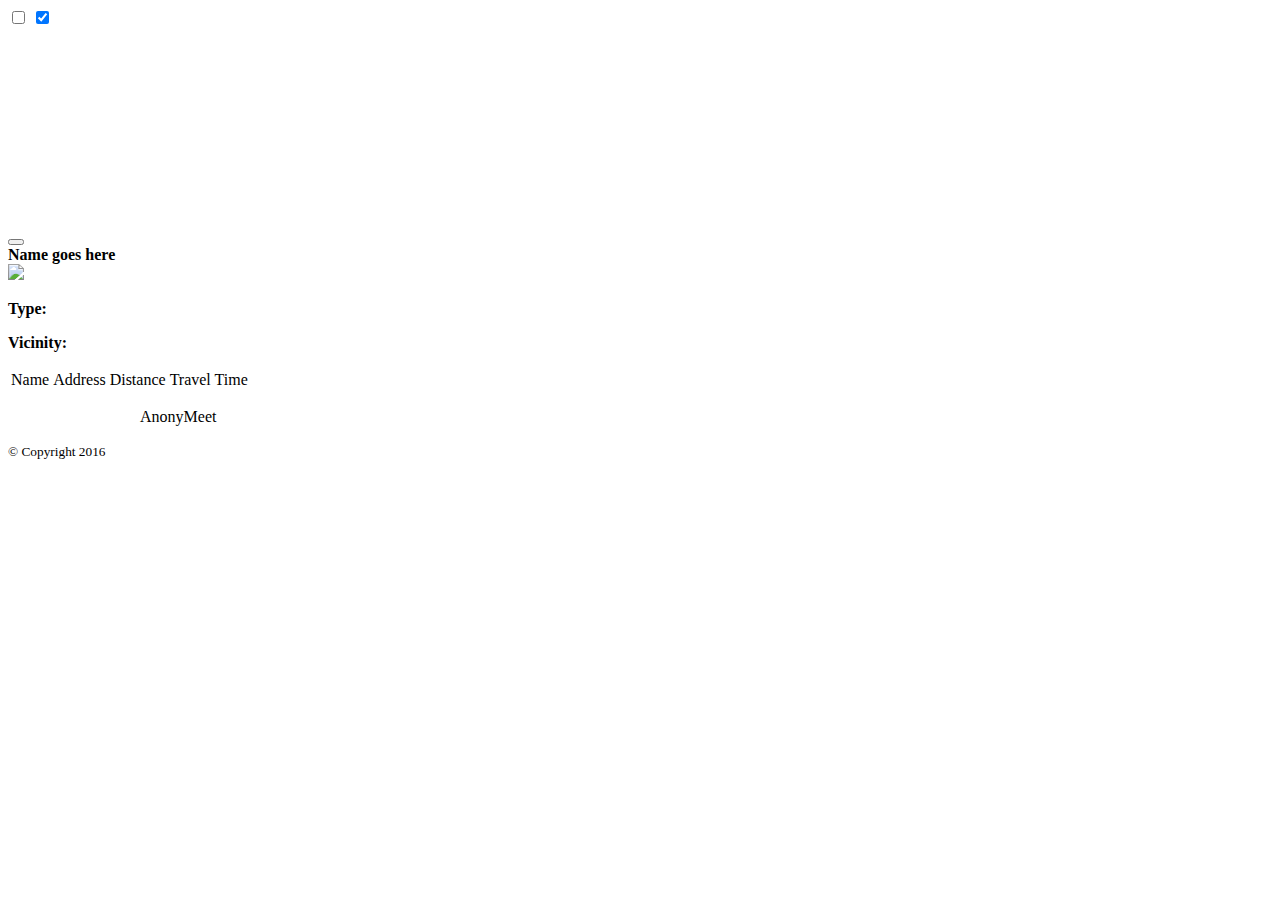
==== meetMeat.html @ 5890bab6 "added files that merge with John's files" ====
<!DOCTYPE html>
<html>

<head>
    <meta charset="utf-8">
    <meta http-equiv="X-UA-Compatible" content="IE=edge">
    <title>AnonyMeet</title>
    <meta name="description" content="">
    <meta name="viewport" content="width=device-width, initial-scale=1">
    <script src="https://ajax.googleapis.com/ajax/libs/jquery/2.2.4/jquery.min.js"></script>
    <link rel="stylesheet" href="https://maxcdn.bootstrapcdn.com/bootstrap/3.3.6/css/bootstrap.min.css" integrity="sha384-1q8mTJOASx8j1Au+a5WDVnPi2lkFfwwEAa8hDDdjZlpLegxhjVME1fgjWPGmkzs7" crossorigin="anonymous">
    <!-- Optional theme -->
    <link rel="stylesheet" href="https://maxcdn.bootstrapcdn.com/bootstrap/3.3.6/css/bootstrap-theme.min.css" integrity="sha384-fLW2N01lMqjakBkx3l/M9EahuwpSfeNvV63J5ezn3uZzapT0u7EYsXMjQV+0En5r" crossorigin="anonymous">
    <link rel="stylesheet" type="text/css" href="assets/css/reset.css">
    <link rel="stylesheet" href="assets/css/pure-drawer.css" />
    <link rel="stylesheet" type="text/css" href="assets/css/styleJohn.css">
     <script src="https://cdn.firebase.com/js/client/2.4.2/firebase.js"></script>
</head>

<body>

<!-- Here begins all of our container mumbo jumbo-->
    <div class="pure-container" data-effect="pure-effect-slide">
        <input type="checkbox" id="pure-toggle-left" class="pure-toggle" data-toggle="left" />
        <input type="checkbox" id="pure-toggle-top" class="pure-toggle" data-toggle="top" checked="true"/>
        <label class="pure-toggle-label" for="pure-toggle-left" data-toggle-label="left"><span class="pure-toggle-icon"></span></label>
        <label class="pure-toggle-label" for="pure-toggle-top" data-toggle-label="top"> <span class="pure-toggle-icon"></span> </label>

        <!-- Stuff for the left drawer goes here-->

        <nav class="pure-drawer" data-position="left">
            <p style="padding: 100px 20px; margin: 0;">
                <section id="sidebar" class="">
                    <button class="btn btn-danger" id="listBtn"><span class="glyphicon glyphicon-chevron-left" aria-hidden="true"></span>
                    </button>
                    <div id="name">
                        <strong>Name goes here</strong>
                    </div>
                    <div id="location_image">
                    </div>
                    <div id="locationDescription">
                        <div id="locationimage">
                            <img src="http://placehold.it/260x260">
                        </div>
                        <div id="type">
                            <p><strong>Type:</strong></p>
                        </div>
                        <div id="vicinity"><strong>Vicinity:</strong> </div>
                    </div>
                </section>
            </p>
        </nav>

        <!-- Stuff for the top drawer goes here-->
        <div class="pure-drawer" data-position="top"> <div class="">
            <!--<h1>POSSIBLE MEETING PLACES</h1>
            <div>
                <h3 id="yourLocDiv"></h3>
            </div>-->
            <table id="tableDiv">
            <tr id="titles">
                <td>Name</td>
                <td>Address</td>
                <td>Distance</td>
                <td>Travel Time</td>
            </tr>
            </table>
        </div> </div>

        <!--Here's all of the always visible content-->
        <div class="pure-pusher-container body">
            <div class="pure-pusher">
                <div style="width: 1000px; height: 100%; margin: 0px auto;">
                    <div class=" header2">
                        <p>AnonyMeet</p>
                    </div>
                    <div id="map">
                    </div>
                </div>
            </div>
        </div>
        <label class="pure-overlay" for="pure-toggle-left" data-overlay="left"></label>
         <label class="pure-overlay" for="pure-toggle-top" data-overlay="top"></label>
    </div>

    <!-- Here's the footer -->
    <footer class="site-footer">
        <small>&copy; Copyright 2016</small>
    </footer>
    <script type="text/javascript" src="assets/javascript/appMeet.js"></script>
    <!-- GOOGLE MAP API CALL.  CHANGED FROM ASYNC DEFER TO
A SYNCHRONOUS? CALL.
FOR NOW, THE CALL INCLUDES THE FOLLOWING LIBRARIES: GEOMETRY, DRAWING AND PLACES 

"it is possible to omit the async attribute and the call back parameter.  this will cause the loading of the API to block until the API is downloaded.  This will probably slow your page load.  but it means wyou can write subsequent script tags assuming that the API is already loaded"-->
    <script type="text/javascript" src="https://maps.googleapis.com/maps/api/js?libraries=geometry,drawing,places&key=AIzaSyDHLAzU1_hkV_IcuSPAhH61fqAi96I0V4c&v=3&callback=initMap">
    </script>
</body>

</html>
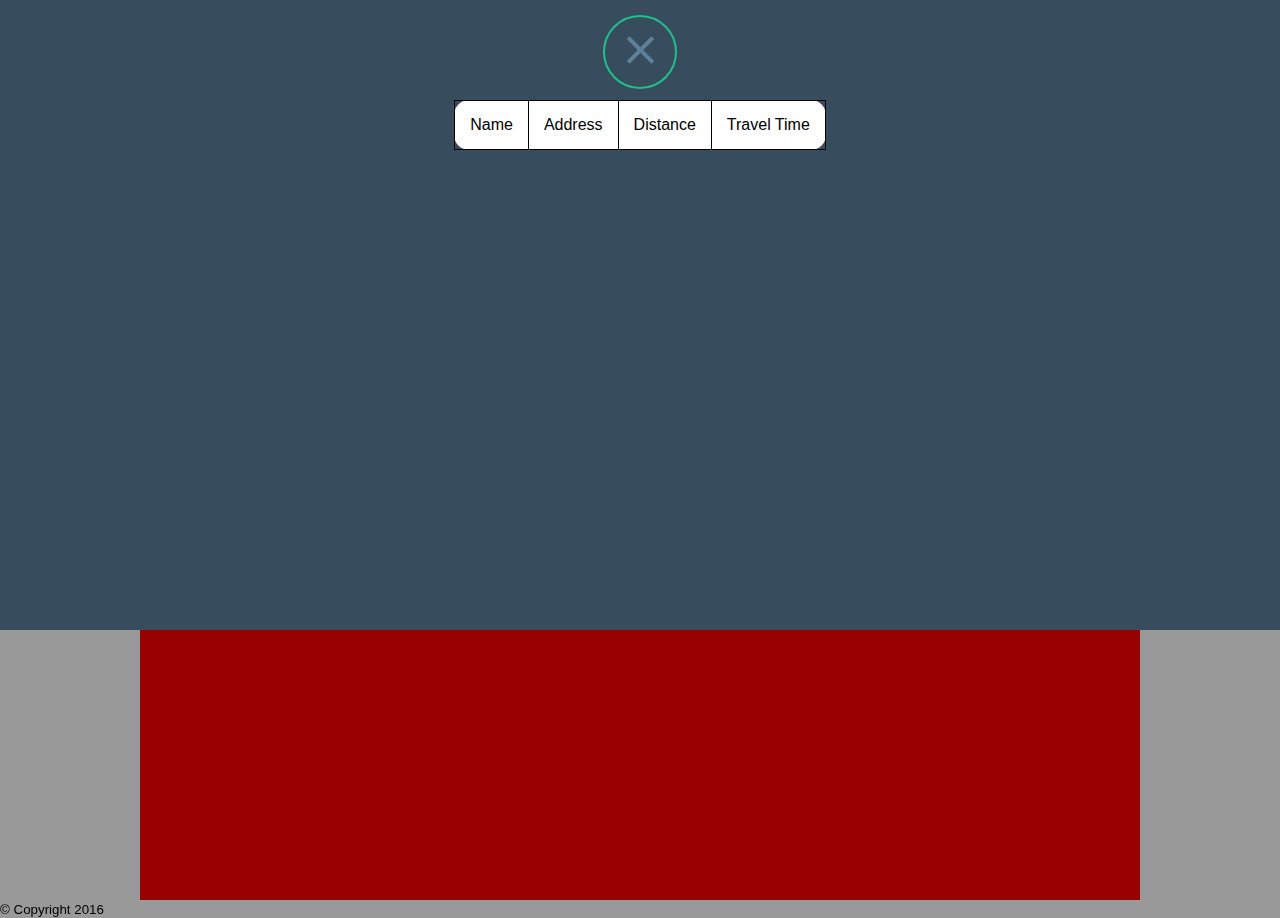
==== commit ecdc0384: "add reference to both js files in meetMeat.html" ====
--- a/meetMeat.html
+++ b/meetMeat.html
@@ -88,6 +88,9 @@
         <small>&copy; Copyright 2016</small>
     </footer>
     <script type="text/javascript" src="assets/javascript/appMeet.js"></script>
+    <script type="text/javascript" src="assets/javascript/appLanding.js"></script>
+
+
     <!-- GOOGLE MAP API CALL.  CHANGED FROM ASYNC DEFER TO
 A SYNCHRONOUS? CALL.
 FOR NOW, THE CALL INCLUDES THE FOLLOWING LIBRARIES: GEOMETRY, DRAWING AND PLACES 
--- a/assets/css/pure-drawer.css
+++ b/assets/css/pure-drawer.css
@@ -0,0 +1,4264 @@
+/**************
+## Animation ##
+**************/
+/************
+## Toggler ##
+************/
+/***********
+## Drawer ##
+***********/
+/***********
+## Pusher ##
+***********/
+/*******************
+## Pusher Overlay ##
+*******************/
+/**************
+## Variables ##
+**************/
+/*************
+## Required ##
+*************/
+html, body {
+  height: 100%;
+}
+
+body {
+  margin: 0;
+}
+
+/**************
+## Container ##
+**************/
+.pure-container {
+  position: relative;
+  height: 100%;
+  -webkit-overflow-scrolling: touch;
+}
+
+/************
+## Toggler ##
+************/
+.pure-toggle {
+  left: -9999px;
+  position: absolute;
+  top: -9999px;
+}
+
+.pure-toggle:focus ~ .pure-toggle-label {
+  border-color: #1fc08e;
+  color: #1fc08e;
+}
+
+.pure-toggle-label {
+  display: none;
+  cursor: pointer;
+  display: block;
+  position: fixed;
+  top: 15px;
+  z-index: 99;
+  color: #5d809d;
+  width: 70px;
+  height: 70px;
+  -webkit-transition: all 400ms ease-in-out;
+          transition: all 400ms ease-in-out;
+  border: 2px solid #5d809d;
+  border-radius: 50%;
+  -webkit-user-select: none;
+  -moz-user-select: none;
+  -ms-user-select: none;
+  -o-user-select: none;
+  user-select: none;
+  -webkit-tap-highlight-color: transparent;
+}
+
+.pure-toggle-label:hover {
+  border-color: #1fc08e;
+  color: #1fc08e;
+}
+
+.pure-toggle-label:hover .pure-toggle-icon,
+.pure-toggle-label:hover .pure-toggle-icon:before,
+.pure-toggle-label:hover .pure-toggle-icon:after {
+  background-color: #1fc08e;
+}
+
+.pure-toggle-label:active {
+  -webkit-tap-highlight-color: transparent;
+}
+
+.pure-toggle-label .pure-toggle-icon,
+.pure-toggle-label .pure-toggle-icon:before,
+.pure-toggle-label .pure-toggle-icon:after {
+  position: absolute;
+  top: 50%;
+  left: 50%;
+  height: 4px;
+  width: 35px;
+  cursor: pointer;
+  background: #5d809d;
+  display: block;
+  content: '';
+  -webkit-transition: all 500ms ease-in-out;
+          transition: all 500ms ease-in-out;
+}
+
+.pure-toggle-label .pure-toggle-icon {
+  transform: translate3d(-50%, -4px, 0);
+  -webkit-transform: translate3d(-50%, -4px, 0);
+}
+
+.pure-toggle-label .pure-toggle-icon:before {
+  transform: translate3d(-50%, -14px, 0);
+  -webkit-transform: translate3d(-50%, -14px, 0);
+}
+
+.pure-toggle-label .pure-toggle-icon:after {
+  transform: translate3d(-50%, 10px, 0);
+  -webkit-transform: translate3d(-50%, 10px, 0);
+}
+
+.pure-toggle-label[data-toggle-label='left'] {
+  left: 15px;
+  right: auto;
+}
+
+.pure-toggle-label[data-toggle-label='right'] {
+  right: 28px;
+  left: auto;
+}
+
+.pure-toggle-label[data-toggle-label='top'] {
+  left: 50%;
+  -webkit-transform: translate3d(-50%, 0, 0);
+  transform: translate3d(-50%, 0, 0);
+}
+
+.pure-toggle[data-toggle='left']:checked ~ .pure-toggle-label:not([data-toggle-label='left']),
+.pure-toggle[data-toggle='right']:checked ~ .pure-toggle-label:not([data-toggle-label='right']),
+.pure-toggle[data-toggle='top']:checked ~ .pure-toggle-label:not([data-toggle-label='top']) {
+  opacity: 0;
+  z-index: -1;
+}
+
+.pure-toggle[data-toggle='left']:checked ~ .pure-toggle-label[data-toggle-label='left'],
+.pure-toggle[data-toggle='right']:checked ~ .pure-toggle-label[data-toggle-label='right'],
+.pure-toggle[data-toggle='top']:checked ~ .pure-toggle-label[data-toggle-label='top'] {
+  border-color: #1fc08e;
+  color: #1fc08e;
+}
+
+.pure-toggle[data-toggle='left']:checked ~ .pure-toggle-label[data-toggle-label='left'] .pure-toggle-icon,
+.pure-toggle[data-toggle='right']:checked ~ .pure-toggle-label[data-toggle-label='right'] .pure-toggle-icon,
+.pure-toggle[data-toggle='top']:checked ~ .pure-toggle-label[data-toggle-label='top'] .pure-toggle-icon {
+  background-color: transparent;
+}
+
+.pure-toggle[data-toggle='left']:checked ~ .pure-toggle-label[data-toggle-label='left'] .pure-toggle-icon:before,
+.pure-toggle[data-toggle='left']:checked ~ .pure-toggle-label[data-toggle-label='left'] .pure-toggle-icon:after,
+.pure-toggle[data-toggle='right']:checked ~ .pure-toggle-label[data-toggle-label='right'] .pure-toggle-icon:before,
+.pure-toggle[data-toggle='right']:checked ~ .pure-toggle-label[data-toggle-label='right'] .pure-toggle-icon:after,
+.pure-toggle[data-toggle='top']:checked ~ .pure-toggle-label[data-toggle-label='top'] .pure-toggle-icon:before, .pure-toggle[data-toggle='top']:checked ~ .pure-toggle-label[data-toggle-label='top'] .pure-toggle-icon:after {
+  top: 0;
+}
+
+.pure-toggle[data-toggle='left']:checked ~ .pure-toggle-label[data-toggle-label='left'] .pure-toggle-icon:before,
+.pure-toggle[data-toggle='right']:checked ~ .pure-toggle-label[data-toggle-label='right'] .pure-toggle-icon:before,
+.pure-toggle[data-toggle='top']:checked ~ .pure-toggle-label[data-toggle-label='top'] .pure-toggle-icon:before {
+  -ms-transform: translateX(-50%) rotate(45deg);
+      transform: translateX(-50%) rotate(45deg);
+  -webkit-transform: translateX(-50%) rotate(45deg);
+}
+
+.pure-toggle[data-toggle='left']:checked ~ .pure-toggle-label[data-toggle-label='left'] .pure-toggle-icon:after,
+.pure-toggle[data-toggle='right']:checked ~ .pure-toggle-label[data-toggle-label='right'] .pure-toggle-icon:after,
+.pure-toggle[data-toggle='top']:checked ~ .pure-toggle-label[data-toggle-label='top'] .pure-toggle-icon:after {
+  -ms-transform: translateX(-50%) translateY(-10px) rotate(-45deg);
+      transform: translateX(-50%) translateY(-10px) rotate(-45deg);
+  -webkit-transform: translateX(-50%) translateY(-10px) rotate(-45deg);
+  top: 10px;
+}
+
+/***********
+## Drawer ##
+***********/
+.pure-drawer {
+  position: fixed;
+  top: 0;
+  left: 0;
+  z-index: 1;
+  height: 100%;
+  visibility: hidden;
+  background-color: #374c5d;
+  -webkit-transition-property: all;
+          transition-property: all;
+  -webkit-transition-duration: 500ms;
+          transition-duration: 500ms;
+  -webkit-transition-timing-function: ease-out;
+          transition-timing-function: ease-out;
+  width: 100%;
+}
+
+@media only screen and (min-width: 40.063em) {
+  .pure-drawer {
+    width: 300px;
+  }
+}
+
+@media only screen and (min-width: 64.063em) {
+  .pure-drawer {
+    width: 300px;
+  }
+}
+
+.pure-drawer[data-position='right'] {
+  left: auto;
+  right: 0;
+}
+
+.pure-drawer[data-position='top'] {
+  height: 100%;
+  width: 100%;
+}
+
+@media only screen and (min-width: 40.063em) {
+  .pure-drawer[data-position='top'] {
+    height: 100%;
+  }
+}
+
+@media only screen and (min-width: 64.063em) {
+  .pure-drawer[data-position='top'] {
+    height: 70vh;
+  }
+}
+
+/*********************
+## Pusher Container ##
+*********************/
+.pure-pusher-container {
+  position: relative;
+  height: 100%;
+  overflow: hidden;
+}
+
+/***********
+## Pusher ##
+***********/
+.pure-pusher {
+  position: relative;
+  height: 100%;
+  overflow-y: auto;
+  left: 0;
+  z-index: 2;
+  background-color: #fff;
+  -webkit-transition-property: -webkit-transform;
+          transition-property: transform;
+  -webkit-transition-duration: 500ms;
+          transition-duration: 500ms;
+  -webkit-transition-timing-function: ease-out;
+          transition-timing-function: ease-out;
+}
+
+/*******************
+## Pusher Overlay ##
+*******************/
+.pure-overlay {
+  position: fixed;
+  top: 0;
+  bottom: 0;
+  right: 0;
+  width: 0;
+  height: 0;
+  opacity: 0;
+  background-color: rgba(0, 0, 0, 0.4);
+  -webkit-transition-property: opacity;
+          transition-property: opacity;
+  -webkit-transition-duration: 500ms;
+          transition-duration: 500ms;
+  -webkit-transition-delay: 500ms;
+          transition-delay: 500ms;
+  -webkit-transition-timing-function: ease-in-out;
+          transition-timing-function: ease-in-out;
+}
+
+.pure-toggle[data-toggle='left']:checked ~ .pure-overlay[data-overlay='left'] {
+  left: 100%;
+}
+
+@media only screen and (min-width: 40.063em) {
+  .pure-toggle[data-toggle='left']:checked ~ .pure-overlay[data-overlay='left'] {
+    left: 300px;
+  }
+}
+
+@media only screen and (min-width: 64.063em) {
+  .pure-toggle[data-toggle='left']:checked ~ .pure-overlay[data-overlay='left'] {
+    left: 300px;
+  }
+}
+
+.pure-toggle[data-toggle='right']:checked ~ .pure-overlay[data-overlay='right'] {
+  right: 100%;
+}
+
+@media only screen and (min-width: 40.063em) {
+  .pure-toggle[data-toggle='right']:checked ~ .pure-overlay[data-overlay='right'] {
+    right: 300px;
+  }
+}
+
+@media only screen and (min-width: 64.063em) {
+  .pure-toggle[data-toggle='right']:checked ~ .pure-overlay[data-overlay='right'] {
+    right: 300px;
+  }
+}
+
+.pure-toggle[data-toggle='top']:checked ~ .pure-overlay[data-overlay='top'] {
+  top: 100%;
+}
+
+@media only screen and (min-width: 40.063em) {
+  .pure-toggle[data-toggle='top']:checked ~ .pure-overlay[data-overlay='top'] {
+    top: 100%;
+  }
+}
+
+@media only screen and (min-width: 64.063em) {
+  .pure-toggle[data-toggle='top']:checked ~ .pure-overlay[data-overlay='top'] {
+    top: 70vh;
+  }
+}
+
+.pure-toggle[data-toggle='left']:checked ~ .pure-overlay[data-overlay='left'],
+.pure-toggle[data-toggle='right']:checked ~ .pure-overlay[data-overlay='right'],
+.pure-toggle[data-toggle='top']:checked ~ .pure-overlay[data-overlay='top'] {
+  width: 100%;
+  height: 100%;
+  opacity: 1;
+  z-index: 2;
+}
+
+/********************************
+## Fallback for older browsers ##
+********************************/
+.no-csstransforms3d .pure-toggle[data-toggle='left']:checked ~ .pure-pusher-container .pure-pusher {
+  left: 100%;
+}
+
+@media only screen and (min-width: 40.063em) {
+  .no-csstransforms3d .pure-toggle[data-toggle='left']:checked ~ .pure-pusher-container .pure-pusher {
+    left: 300px;
+  }
+}
+
+@media only screen and (min-width: 64.063em) {
+  .no-csstransforms3d .pure-toggle[data-toggle='left']:checked ~ .pure-pusher-container .pure-pusher {
+    left: 300px;
+  }
+}
+
+.no-csstransforms3d .pure-toggle[data-toggle='right']:checked ~ .pure-pusher-container .pure-pusher {
+  left: -100%;
+}
+
+@media only screen and (min-width: 40.063em) {
+  .no-csstransforms3d .pure-toggle[data-toggle='right']:checked ~ .pure-pusher-container .pure-pusher {
+    left: -300px;
+  }
+}
+
+@media only screen and (min-width: 64.063em) {
+  .no-csstransforms3d .pure-toggle[data-toggle='right']:checked ~ .pure-pusher-container .pure-pusher {
+    left: -300px;
+  }
+}
+
+.no-csstransforms3d .pure-toggle[data-toggle='top']:checked ~ .pure-pusher-container .pure-pusher {
+  top: 100%;
+}
+
+@media only screen and (min-width: 40.063em) {
+  .no-csstransforms3d .pure-toggle[data-toggle='top']:checked ~ .pure-pusher-container .pure-pusher {
+    top: 100%;
+  }
+}
+
+@media only screen and (min-width: 64.063em) {
+  .no-csstransforms3d .pure-toggle[data-toggle='top']:checked ~ .pure-pusher-container .pure-pusher {
+    top: 100px;
+  }
+}
+
+/*****************************
+## Effect - Slide in on top ##
+*****************************/
+/* DRAWER */
+[data-effect='pure-effect-slide'] .pure-drawer {
+  z-index: 3;
+  -webkit-transition-duration: 500ms;
+          transition-duration: 500ms;
+}
+
+[data-effect='pure-effect-slide'] .pure-drawer[data-position='left'] {
+  -webkit-transform: translate3d(-100%, 0, 0);
+  transform: translate3d(-100%, 0, 0);
+}
+
+[data-effect='pure-effect-slide'] .pure-drawer[data-position='right'] {
+  -webkit-transform: translate3d(100%, 0, 0);
+  transform: translate3d(100%, 0, 0);
+}
+
+[data-effect='pure-effect-slide'] .pure-drawer[data-position='top'] {
+  -webkit-transform: translate3d(0, -100%, 0);
+  transform: translate3d(0, -100%, 0);
+}
+
+[data-effect='pure-effect-slide'] .pure-toggle[data-toggle='left']:checked ~ .pure-drawer[data-position='left'],
+[data-effect='pure-effect-slide'] .pure-toggle[data-toggle='right']:checked ~ .pure-drawer[data-position='right'],
+[data-effect='pure-effect-slide'] .pure-toggle[data-toggle='top']:checked ~ .pure-drawer[data-position='top'] {
+  visibility: visible;
+  -webkit-transform: translate3d(0, 0, 0);
+  transform: translate3d(0, 0, 0);
+}
+
+/* OVERLAY */
+[data-effect='pure-effect-slide'] .pure-overlay {
+  -webkit-transition-duration: 500ms;
+          transition-duration: 500ms;
+  -webkit-transition-delay: 250ms;
+          transition-delay: 250ms;
+}
+
+/********************
+## Effect - Reveal ##
+********************/
+/* DRAWER */
+[data-effect='pure-effect-reveal'] .pure-drawer {
+  visibility: visible;
+  -webkit-transition-duration: 500ms;
+          transition-duration: 500ms;
+}
+
+/* PUSHER */
+[data-effect='pure-effect-reveal'] .pure-pusher-container .pure-pusher {
+  -webkit-transition-duration: 500ms;
+          transition-duration: 500ms;
+}
+
+[data-effect='pure-effect-reveal'] .pure-toggle[data-toggle='left']:checked ~ .pure-pusher-container .pure-pusher {
+  -webkit-transform: translate3d(100%, 0, 0);
+  transform: translate3d(100%, 0, 0);
+}
+
+@media only screen and (min-width: 40.063em) {
+  [data-effect='pure-effect-reveal'] .pure-toggle[data-toggle='left']:checked ~ .pure-pusher-container .pure-pusher {
+    -webkit-transform: translate3d(300px, 0, 0);
+    transform: translate3d(300px, 0, 0);
+  }
+}
+
+@media only screen and (min-width: 64.063em) {
+  [data-effect='pure-effect-reveal'] .pure-toggle[data-toggle='left']:checked ~ .pure-pusher-container .pure-pusher {
+    -webkit-transform: translate3d(300px, 0, 0);
+    transform: translate3d(300px, 0, 0);
+  }
+}
+
+[data-effect='pure-effect-reveal'] .pure-toggle[data-toggle='right']:checked ~ .pure-pusher-container .pure-pusher {
+  -webkit-transform: translate3d(-100%, 0, 0);
+  transform: translate3d(-100%, 0, 0);
+}
+
+@media only screen and (min-width: 40.063em) {
+  [data-effect='pure-effect-reveal'] .pure-toggle[data-toggle='right']:checked ~ .pure-pusher-container .pure-pusher {
+    -webkit-transform: translate3d(-300px, 0, 0);
+    transform: translate3d(-300px, 0, 0);
+  }
+}
+
+@media only screen and (min-width: 64.063em) {
+  [data-effect='pure-effect-reveal'] .pure-toggle[data-toggle='right']:checked ~ .pure-pusher-container .pure-pusher {
+    -webkit-transform: translate3d(-300px, 0, 0);
+    transform: translate3d(-300px, 0, 0);
+  }
+}
+
+[data-effect='pure-effect-reveal'] .pure-toggle[data-toggle='top']:checked ~ .pure-pusher-container .pure-pusher {
+  -webkit-transform: translate3d(0, 100%, 0);
+  transform: translate3d(0, 100%, 0);
+}
+
+@media only screen and (min-width: 40.063em) {
+  [data-effect='pure-effect-reveal'] .pure-toggle[data-toggle='top']:checked ~ .pure-pusher-container .pure-pusher {
+    -webkit-transform: translate3d(0, 100%, 0);
+    transform: translate3d(0, 100%, 0);
+  }
+}
+
+@media only screen and (min-width: 64.063em) {
+  [data-effect='pure-effect-reveal'] .pure-toggle[data-toggle='top']:checked ~ .pure-pusher-container .pure-pusher {
+    -webkit-transform: translate3d(0, 100px, 0);
+    transform: translate3d(0, 100px, 0);
+  }
+}
+
+/* OVERLAY */
+[data-effect='pure-effect-reveal'] .pure-overlay {
+  -webkit-transition-duration: 500ms;
+          transition-duration: 500ms;
+  -webkit-transition-delay: 250ms;
+          transition-delay: 250ms;
+}
+
+/*************************
+## Effect - Slide along ##
+*************************/
+/* DRAWER */
+[data-effect='pure-effect-slideAlong'] .pure-drawer {
+  -webkit-transition-duration: 500ms;
+          transition-duration: 500ms;
+}
+
+[data-effect='pure-effect-slideAlong'] .pure-drawer[data-position='left'] {
+  -webkit-transform: translate3d(-50%, 0, 0);
+  transform: translate3d(-50%, 0, 0);
+}
+
+[data-effect='pure-effect-slideAlong'] .pure-drawer[data-position='right'] {
+  -webkit-transform: translate3d(50%, 0, 0);
+  transform: translate3d(50%, 0, 0);
+}
+
+[data-effect='pure-effect-slideAlong'] .pure-drawer[data-position='top'] {
+  -webkit-transform: translate3d(0, -50%, 0);
+  transform: translate3d(0, -50%, 0);
+}
+
+[data-effect='pure-effect-slideAlong'] .pure-toggle[data-toggle='left']:checked ~ .pure-drawer[data-position='left'],
+[data-effect='pure-effect-slideAlong'] .pure-toggle[data-toggle='right']:checked ~ .pure-drawer[data-position='right'],
+[data-effect='pure-effect-slideAlong'] .pure-toggle[data-toggle='top']:checked ~ .pure-drawer[data-position='top'] {
+  visibility: visible;
+  -webkit-transform: translate3d(0, 0, 0);
+  transform: translate3d(0, 0, 0);
+}
+
+/* PUSHER */
+[data-effect='pure-effect-slideAlong'] .pure-pusher-container .pure-pusher {
+  -webkit-transition-duration: 500ms;
+          transition-duration: 500ms;
+}
+
+[data-effect='pure-effect-slideAlong'] .pure-toggle[data-toggle='left']:checked ~ .pure-pusher-container .pure-pusher {
+  -webkit-transform: translate3d(100%, 0, 0);
+  transform: translate3d(100%, 0, 0);
+}
+
+@media only screen and (min-width: 40.063em) {
+  [data-effect='pure-effect-slideAlong'] .pure-toggle[data-toggle='left']:checked ~ .pure-pusher-container .pure-pusher {
+    -webkit-transform: translate3d(300px, 0, 0);
+    transform: translate3d(300px, 0, 0);
+  }
+}
+
+@media only screen and (min-width: 64.063em) {
+  [data-effect='pure-effect-slideAlong'] .pure-toggle[data-toggle='left']:checked ~ .pure-pusher-container .pure-pusher {
+    -webkit-transform: translate3d(300px, 0, 0);
+    transform: translate3d(300px, 0, 0);
+  }
+}
+
+[data-effect='pure-effect-slideAlong'] .pure-toggle[data-toggle='right']:checked ~ .pure-pusher-container .pure-pusher {
+  -webkit-transform: translate3d(-100%, 0, 0);
+  transform: translate3d(-100%, 0, 0);
+}
+
+@media only screen and (min-width: 40.063em) {
+  [data-effect='pure-effect-slideAlong'] .pure-toggle[data-toggle='right']:checked ~ .pure-pusher-container .pure-pusher {
+    -webkit-transform: translate3d(-300px, 0, 0);
+    transform: translate3d(-300px, 0, 0);
+  }
+}
+
+@media only screen and (min-width: 64.063em) {
+  [data-effect='pure-effect-slideAlong'] .pure-toggle[data-toggle='right']:checked ~ .pure-pusher-container .pure-pusher {
+    -webkit-transform: translate3d(-300px, 0, 0);
+    transform: translate3d(-300px, 0, 0);
+  }
+}
+
+[data-effect='pure-effect-slideAlong'] .pure-toggle[data-toggle='top']:checked ~ .pure-pusher-container .pure-pusher {
+  -webkit-transform: translate3d(0, 100%, 0);
+  transform: translate3d(0, 100%, 0);
+}
+
+@media only screen and (min-width: 40.063em) {
+  [data-effect='pure-effect-slideAlong'] .pure-toggle[data-toggle='top']:checked ~ .pure-pusher-container .pure-pusher {
+    -webkit-transform: translate3d(0, 100%, 0);
+    transform: translate3d(0, 100%, 0);
+  }
+}
+
+@media only screen and (min-width: 64.063em) {
+  [data-effect='pure-effect-slideAlong'] .pure-toggle[data-toggle='top']:checked ~ .pure-pusher-container .pure-pusher {
+    -webkit-transform: translate3d(0, 100px, 0);
+    transform: translate3d(0, 100px, 0);
+  }
+}
+
+/* OVERLAY */
+[data-effect='pure-effect-slideAlong'] .pure-overlay {
+  -webkit-transition-duration: 500ms;
+          transition-duration: 500ms;
+  -webkit-transition-delay: 250ms;
+          transition-delay: 250ms;
+}
+
+/*******************************
+## Effect - Reverse slide out ##
+*******************************/
+/* DRAWER */
+[data-effect='pure-effect-reverseSlide'] .pure-drawer {
+  -webkit-transition-duration: 500ms;
+          transition-duration: 500ms;
+}
+
+[data-effect='pure-effect-reverseSlide'] .pure-drawer[data-position='left'] {
+  -webkit-transform: translate3d(50%, 0, 0);
+  transform: translate3d(50%, 0, 0);
+}
+
+[data-effect='pure-effect-reverseSlide'] .pure-drawer[data-position='right'] {
+  -webkit-transform: translate3d(-50%, 0, 0);
+  transform: translate3d(-50%, 0, 0);
+}
+
+[data-effect='pure-effect-reverseSlide'] .pure-drawer[data-position='top'] {
+  -webkit-transform: translate3d(0, 50%, 0);
+  transform: translate3d(0, 50%, 0);
+}
+
+[data-effect='pure-effect-reverseSlide'] .pure-toggle[data-toggle='left']:checked ~ .pure-drawer[data-position='left'],
+[data-effect='pure-effect-reverseSlide'] .pure-toggle[data-toggle='right']:checked ~ .pure-drawer[data-position='right'],
+[data-effect='pure-effect-reverseSlide'] .pure-toggle[data-toggle='top']:checked ~ .pure-drawer[data-position='top'] {
+  visibility: visible;
+  -webkit-transform: translate3d(0, 0, 0);
+  transform: translate3d(0, 0, 0);
+}
+
+/* PUSHER */
+[data-effect='pure-effect-reverseSlide'] .pure-pusher-container .pure-pusher {
+  -webkit-transition-duration: 500ms;
+          transition-duration: 500ms;
+}
+
+[data-effect='pure-effect-reverseSlide'] .pure-toggle[data-toggle='left']:checked ~ .pure-pusher-container .pure-pusher {
+  -webkit-transform: translate3d(100%, 0, 0);
+  transform: translate3d(100%, 0, 0);
+}
+
+@media only screen and (min-width: 40.063em) {
+  [data-effect='pure-effect-reverseSlide'] .pure-toggle[data-toggle='left']:checked ~ .pure-pusher-container .pure-pusher {
+    -webkit-transform: translate3d(300px, 0, 0);
+    transform: translate3d(300px, 0, 0);
+  }
+}
+
+@media only screen and (min-width: 64.063em) {
+  [data-effect='pure-effect-reverseSlide'] .pure-toggle[data-toggle='left']:checked ~ .pure-pusher-container .pure-pusher {
+    -webkit-transform: translate3d(300px, 0, 0);
+    transform: translate3d(300px, 0, 0);
+  }
+}
+
+[data-effect='pure-effect-reverseSlide'] .pure-toggle[data-toggle='right']:checked ~ .pure-pusher-container .pure-pusher {
+  -webkit-transform: translate3d(-100%, 0, 0);
+  transform: translate3d(-100%, 0, 0);
+}
+
+@media only screen and (min-width: 40.063em) {
+  [data-effect='pure-effect-reverseSlide'] .pure-toggle[data-toggle='right']:checked ~ .pure-pusher-container .pure-pusher {
+    -webkit-transform: translate3d(-300px, 0, 0);
+    transform: translate3d(-300px, 0, 0);
+  }
+}
+
+@media only screen and (min-width: 64.063em) {
+  [data-effect='pure-effect-reverseSlide'] .pure-toggle[data-toggle='right']:checked ~ .pure-pusher-container .pure-pusher {
+    -webkit-transform: translate3d(-300px, 0, 0);
+    transform: translate3d(-300px, 0, 0);
+  }
+}
+
+[data-effect='pure-effect-reverseSlide'] .pure-toggle[data-toggle='top']:checked ~ .pure-pusher-container .pure-pusher {
+  -webkit-transform: translate3d(0, 100%, 0);
+  transform: translate3d(0, 100%, 0);
+}
+
+@media only screen and (min-width: 40.063em) {
+  [data-effect='pure-effect-reverseSlide'] .pure-toggle[data-toggle='top']:checked ~ .pure-pusher-container .pure-pusher {
+    -webkit-transform: translate3d(0, 100%, 0);
+    transform: translate3d(0, 100%, 0);
+  }
+}
+
+@media only screen and (min-width: 64.063em) {
+  [data-effect='pure-effect-reverseSlide'] .pure-toggle[data-toggle='top']:checked ~ .pure-pusher-container .pure-pusher {
+    -webkit-transform: translate3d(0, 100px, 0);
+    transform: translate3d(0, 100px, 0);
+  }
+}
+
+/* OVERLAY */
+[data-effect='pure-effect-reverseSlide'] .pure-overlay {
+  -webkit-transition-duration: 500ms;
+          transition-duration: 500ms;
+}
+
+/*********************************
+## Effect 5 - Scale Down Pusher ##
+*********************************/
+/* DRAWER */
+[data-effect='pure-effect-scaleDown'] .pure-drawer {
+  -webkit-transition-duration: 500ms;
+          transition-duration: 500ms;
+}
+
+[data-effect='pure-effect-scaleDown'] .pure-drawer[data-position='left'] {
+  -webkit-transform: translate3d(-100%, 0, 0);
+  transform: translate3d(-100%, 0, 0);
+}
+
+[data-effect='pure-effect-scaleDown'] .pure-drawer[data-position='right'] {
+  -webkit-transform: translate3d(100%, 0, 0);
+  transform: translate3d(100%, 0, 0);
+}
+
+[data-effect='pure-effect-scaleDown'] .pure-drawer[data-position='top'] {
+  -webkit-transform: translate3d(0, -100%, 0);
+  transform: translate3d(0, -100%, 0);
+}
+
+[data-effect='pure-effect-scaleDown'] .pure-toggle[data-toggle='left']:checked ~ .pure-drawer[data-position='left'],
+[data-effect='pure-effect-scaleDown'] .pure-toggle[data-toggle='right']:checked ~ .pure-drawer[data-position='right'],
+[data-effect='pure-effect-scaleDown'] .pure-toggle[data-toggle='top']:checked ~ .pure-drawer[data-position='top'] {
+  visibility: visible;
+  -webkit-transform: translate3d(0, 0, 0);
+  transform: translate3d(0, 0, 0);
+}
+
+/* PUSHER CONTAINER */
+[data-effect='pure-effect-scaleDown'] .pure-pusher-container {
+  -webkit-perspective: 1500px;
+  perspective: 1500px;
+}
+
+/* PUSHER */
+/* Needed for Firefox */
+[data-effect='pure-effect-scaleDown'] .pure-pusher-container .pure-pusher {
+  z-index: 1;
+  -webkit-transition-duration: 500ms;
+          transition-duration: 500ms;
+}
+
+[data-effect='pure-effect-scaleDown'] .pure-toggle:checked ~ .pure-pusher-container .pure-pusher {
+  -webkit-transform: translate3d(0, 0, -300px);
+  transform: translate3d(0, 0, -300px);
+}
+
+@media only screen and (min-width: 40.063em) {
+  [data-effect='pure-effect-scaleDown'] .pure-toggle:checked ~ .pure-pusher-container .pure-pusher {
+    -webkit-transform: translate3d(0, 0, -300px);
+    transform: translate3d(0, 0, -300px);
+  }
+}
+
+@media only screen and (min-width: 64.063em) {
+  [data-effect='pure-effect-scaleDown'] .pure-toggle:checked ~ .pure-pusher-container .pure-pusher {
+    -webkit-transform: translate3d(0, 0, -300px);
+    transform: translate3d(0, 0, -300px);
+  }
+}
+
+/* OVERLAY */
+[data-effect='pure-effect-scaleDown'] .pure-overlay {
+  -webkit-transition-duration: 500ms;
+          transition-duration: 500ms;
+  -webkit-transition-delay: 250ms;
+          transition-delay: 250ms;
+}
+
+/*************************
+## Effect - Scale Up ##
+*************************/
+/* CONTAINER */
+[data-effect='pure-effect-scaleUp'] {
+  -webkit-perspective: 1500px;
+  perspective: 1500px;
+}
+
+[data-effect='pure-effect-scaleUp'][data-position='left'] {
+  -webkit-perspective-origin: 0% 50%;
+  perspective-origin: 0% 50%;
+}
+
+[data-effect='pure-effect-scaleUp'][data-position='right'] {
+  -webkit-perspective-origin: 50% 50%;
+  perspective-origin: 50% 50%;
+}
+
+[data-effect='pure-effect-scaleUp'][data-position='top'] {
+  -webkit-perspective-origin: 50% 0;
+  perspective-origin: 50% 0;
+}
+
+/* DRAWER */
+[data-effect='pure-effect-scaleUp'] .pure-drawer {
+  -webkit-transition-duration: 500ms;
+          transition-duration: 500ms;
+}
+
+[data-effect='pure-effect-scaleUp'] .pure-drawer[data-position='left'] {
+  -webkit-transform: translate3d(0, 0, -100%);
+  transform: translate3d(0, 0, -100%);
+}
+
+@media only screen and (min-width: 40.063em) {
+  [data-effect='pure-effect-scaleUp'] .pure-drawer[data-position='left'] {
+    -webkit-transform: translate3d(0, 0, -300px);
+    transform: translate3d(0, 0, -300px);
+  }
+}
+
+@media only screen and (min-width: 64.063em) {
+  [data-effect='pure-effect-scaleUp'] .pure-drawer[data-position='left'] {
+    -webkit-transform: translate3d(0, 0, -300px);
+    transform: translate3d(0, 0, -300px);
+  }
+}
+
+[data-effect='pure-effect-scaleUp'] .pure-drawer[data-position='right'] {
+  -webkit-transform: translate3d(100%, 0, -100%);
+  transform: translate3d(100%, 0, -100%);
+}
+
+@media only screen and (min-width: 40.063em) {
+  [data-effect='pure-effect-scaleUp'] .pure-drawer[data-position='right'] {
+    -webkit-transform: translate3d(300px, 0, -300px);
+    transform: translate3d(300px, 0, -300px);
+  }
+}
+
+@media only screen and (min-width: 64.063em) {
+  [data-effect='pure-effect-scaleUp'] .pure-drawer[data-position='right'] {
+    -webkit-transform: translate3d(300px, 0, -300px);
+    transform: translate3d(300px, 0, -300px);
+  }
+}
+
+[data-effect='pure-effect-scaleUp'] .pure-drawer[data-position='top'] {
+  -webkit-transform: translate3d(0, 0, -100%);
+  transform: translate3d(0, 0, -100%);
+}
+
+@media only screen and (min-width: 40.063em) {
+  [data-effect='pure-effect-scaleUp'] .pure-drawer[data-position='top'] {
+    -webkit-transform: translate3d(0, 0, -100%);
+    transform: translate3d(0, 0, -100%);
+  }
+}
+
+@media only screen and (min-width: 64.063em) {
+  [data-effect='pure-effect-scaleUp'] .pure-drawer[data-position='top'] {
+    -webkit-transform: translate3d(0, 0, -100px);
+    transform: translate3d(0, 0, -100px);
+  }
+}
+
+[data-effect='pure-effect-scaleUp'] .pure-toggle[data-toggle='left']:checked ~ .pure-drawer[data-position='left'],
+[data-effect='pure-effect-scaleUp'] .pure-toggle[data-toggle='right']:checked ~ .pure-drawer[data-position='right'],
+[data-effect='pure-effect-scaleUp'] .pure-toggle[data-toggle='top']:checked ~ .pure-drawer[data-position='top'] {
+  visibility: visible;
+  -webkit-transform: translate3d(0, 0, 0);
+  transform: translate3d(0, 0, 0);
+}
+
+/* PUSHER */
+[data-effect='pure-effect-scaleUp'] .pure-pusher-container .pure-pusher {
+  -webkit-transition-duration: 500ms;
+          transition-duration: 500ms;
+}
+
+[data-effect='pure-effect-scaleUp'] .pure-toggle[data-toggle='left']:checked ~ .pure-pusher-container .pure-pusher {
+  -webkit-transform: translate3d(100%, 0, 0);
+  transform: translate3d(100%, 0, 0);
+}
+
+@media only screen and (min-width: 40.063em) {
+  [data-effect='pure-effect-scaleUp'] .pure-toggle[data-toggle='left']:checked ~ .pure-pusher-container .pure-pusher {
+    -webkit-transform: translate3d(300px, 0, 0);
+    transform: translate3d(300px, 0, 0);
+  }
+}
+
+@media only screen and (min-width: 64.063em) {
+  [data-effect='pure-effect-scaleUp'] .pure-toggle[data-toggle='left']:checked ~ .pure-pusher-container .pure-pusher {
+    -webkit-transform: translate3d(300px, 0, 0);
+    transform: translate3d(300px, 0, 0);
+  }
+}
+
+[data-effect='pure-effect-scaleUp'] .pure-toggle[data-toggle='right']:checked ~ .pure-pusher-container .pure-pusher {
+  -webkit-transform: translate3d(-100%, 0, 0);
+  transform: translate3d(-100%, 0, 0);
+}
+
+@media only screen and (min-width: 40.063em) {
+  [data-effect='pure-effect-scaleUp'] .pure-toggle[data-toggle='right']:checked ~ .pure-pusher-container .pure-pusher {
+    -webkit-transform: translate3d(-300px, 0, 0);
+    transform: translate3d(-300px, 0, 0);
+  }
+}
+
+@media only screen and (min-width: 64.063em) {
+  [data-effect='pure-effect-scaleUp'] .pure-toggle[data-toggle='right']:checked ~ .pure-pusher-container .pure-pusher {
+    -webkit-transform: translate3d(-300px, 0, 0);
+    transform: translate3d(-300px, 0, 0);
+  }
+}
+
+[data-effect='pure-effect-scaleUp'] .pure-toggle[data-toggle='top']:checked ~ .pure-pusher-container .pure-pusher {
+  -webkit-transform: translate3d(0, 100%, 0);
+  transform: translate3d(0, 100%, 0);
+}
+
+@media only screen and (min-width: 40.063em) {
+  [data-effect='pure-effect-scaleUp'] .pure-toggle[data-toggle='top']:checked ~ .pure-pusher-container .pure-pusher {
+    -webkit-transform: translate3d(0, 100%, 0);
+    transform: translate3d(0, 100%, 0);
+  }
+}
+
+@media only screen and (min-width: 64.063em) {
+  [data-effect='pure-effect-scaleUp'] .pure-toggle[data-toggle='top']:checked ~ .pure-pusher-container .pure-pusher {
+    -webkit-transform: translate3d(0, 100px, 0);
+    transform: translate3d(0, 100px, 0);
+  }
+}
+
+/* OVERLAY */
+[data-effect='pure-effect-scaleUp'] .pure-overlay {
+  -webkit-transition-duration: 500ms;
+          transition-duration: 500ms;
+  -webkit-transition-delay: 250ms;
+          transition-delay: 250ms;
+}
+
+/****************************************
+## Effect - Scale and Rotate Pusher ##
+****************************************/
+/* DRAWER */
+[data-effect='pure-effect-scaleRotate'] .pure-drawer {
+  -webkit-transition-duration: 500ms;
+          transition-duration: 500ms;
+}
+
+[data-effect='pure-effect-scaleRotate'] .pure-drawer[data-position='left'] {
+  -webkit-transform: translate3d(-100%, 0, 0);
+  transform: translate3d(-100%, 0, 0);
+}
+
+[data-effect='pure-effect-scaleRotate'] .pure-drawer[data-position='right'] {
+  -webkit-transform: translate3d(100%, 0, 0);
+  transform: translate3d(100%, 0, 0);
+}
+
+[data-effect='pure-effect-scaleRotate'] .pure-drawer[data-position='top'] {
+  -webkit-transform: translate3d(0, -100%, 0);
+  transform: translate3d(0, -100%, 0);
+}
+
+[data-effect='pure-effect-scaleRotate'] .pure-toggle[data-toggle='left']:checked ~ .pure-drawer[data-position='left'],
+[data-effect='pure-effect-scaleRotate'] .pure-toggle[data-toggle='right']:checked ~ .pure-drawer[data-position='right'],
+[data-effect='pure-effect-scaleRotate'] .pure-toggle[data-toggle='top']:checked ~ .pure-drawer[data-position='top'] {
+  visibility: visible;
+  -webkit-transform: translate3d(0, 0, 0);
+  transform: translate3d(0, 0, 0);
+}
+
+/* PUSHER CONTAINER */
+[data-effect='pure-effect-scaleRotate'] .pure-pusher-container {
+  -webkit-perspective: 1500px;
+  perspective: 1500px;
+}
+
+/* PUSHER */
+[data-effect='pure-effect-scaleRotate'] .pure-pusher-container .pure-pusher {
+  -webkit-transition-duration: 500ms;
+          transition-duration: 500ms;
+}
+
+[data-effect='pure-effect-scaleRotate'] .pure-toggle[data-toggle='left']:checked ~ .pure-pusher-container .pure-pusher {
+  -webkit-transform: translate3d(100px, 0, -600px) rotateY(-20deg);
+  transform: translate3d(100px, 0, -600px) rotateY(-20deg);
+}
+
+[data-effect='pure-effect-scaleRotate'] .pure-toggle[data-toggle='right']:checked ~ .pure-pusher-container .pure-pusher {
+  -webkit-transform: translate3d(100px, 0, -600px) rotateY(20deg);
+  transform: translate3d(100px, 0, -600px) rotateY(20deg);
+}
+
+[data-effect='pure-effect-scaleRotate'] .pure-toggle[data-toggle='top']:checked ~ .pure-pusher-container .pure-pusher {
+  -webkit-transform: translate3d(0, 0, -100px) rotateX(20deg);
+  transform: translate3d(0, 0, -100px) rotateX(20deg);
+}
+
+/* OVERLAY */
+[data-effect='pure-effect-scaleRotate'] .pure-overlay {
+  -webkit-transition-duration: 500ms;
+          transition-duration: 500ms;
+  -webkit-transition-delay: 250ms;
+          transition-delay: 250ms;
+}
+
+/**************************
+## Effect - Fall in ##
+**************************/
+/* DRAWER */
+[data-effect='pure-effect-fall'] .pure-drawer {
+  -webkit-transition-duration: 500ms;
+          transition-duration: 500ms;
+}
+
+[data-effect='pure-effect-fall'] .pure-drawer[data-position='left'],
+[data-effect='pure-effect-fall'] .pure-drawer[data-position='right'] {
+  -webkit-transform: translate3d(0, -100%, 0);
+  transform: translate3d(0, -100%, 0);
+}
+
+[data-effect='pure-effect-fall'] .pure-drawer[data-position='top'] {
+  -webkit-transform: translate3d(-100%, 0, 0);
+  transform: translate3d(-100%, 0, 0);
+}
+
+[data-effect='pure-effect-fall'] .pure-toggle[data-toggle='left']:checked ~ .pure-drawer[data-position='left'],
+[data-effect='pure-effect-fall'] .pure-toggle[data-toggle='right']:checked ~ .pure-drawer[data-position='right'],
+[data-effect='pure-effect-fall'] .pure-toggle[data-toggle='top']:checked ~ .pure-drawer[data-position='top'] {
+  visibility: visible;
+  -webkit-transition-timing-function: ease-in-out;
+  transition-timing-function: ease-in-out;
+  -webkit-transition-property: -webkit-transform;
+  transition-property: transform;
+  -webkit-transform: translate3d(0, 0, 0);
+  transform: translate3d(0, 0, 0);
+}
+
+/* PUSHER */
+[data-effect='pure-effect-fall'] .pure-pusher-container .pure-pusher {
+  -webkit-transition-duration: 500ms;
+          transition-duration: 500ms;
+}
+
+[data-effect='pure-effect-fall'] .pure-toggle[data-toggle='left']:checked ~ .pure-pusher-container .pure-pusher {
+  -webkit-transform: translate3d(100%, 0, 0);
+  transform: translate3d(100%, 0, 0);
+}
+
+@media only screen and (min-width: 40.063em) {
+  [data-effect='pure-effect-fall'] .pure-toggle[data-toggle='left']:checked ~ .pure-pusher-container .pure-pusher {
+    -webkit-transform: translate3d(300px, 0, 0);
+    transform: translate3d(300px, 0, 0);
+  }
+}
+
+@media only screen and (min-width: 64.063em) {
+  [data-effect='pure-effect-fall'] .pure-toggle[data-toggle='left']:checked ~ .pure-pusher-container .pure-pusher {
+    -webkit-transform: translate3d(300px, 0, 0);
+    transform: translate3d(300px, 0, 0);
+  }
+}
+
+[data-effect='pure-effect-fall'] .pure-toggle[data-toggle='right']:checked ~ .pure-pusher-container .pure-pusher {
+  -webkit-transform: translate3d(-100%, 0, 0);
+  transform: translate3d(-100%, 0, 0);
+}
+
+@media only screen and (min-width: 40.063em) {
+  [data-effect='pure-effect-fall'] .pure-toggle[data-toggle='right']:checked ~ .pure-pusher-container .pure-pusher {
+    -webkit-transform: translate3d(-300px, 0, 0);
+    transform: translate3d(-300px, 0, 0);
+  }
+}
+
+@media only screen and (min-width: 64.063em) {
+  [data-effect='pure-effect-fall'] .pure-toggle[data-toggle='right']:checked ~ .pure-pusher-container .pure-pusher {
+    -webkit-transform: translate3d(-300px, 0, 0);
+    transform: translate3d(-300px, 0, 0);
+  }
+}
+
+[data-effect='pure-effect-fall'] .pure-toggle[data-toggle='top']:checked ~ .pure-pusher-container .pure-pusher {
+  -webkit-transform: translate3d(0, 100%, 0);
+  transform: translate3d(0, 100%, 0);
+}
+
+@media only screen and (min-width: 40.063em) {
+  [data-effect='pure-effect-fall'] .pure-toggle[data-toggle='top']:checked ~ .pure-pusher-container .pure-pusher {
+    -webkit-transform: translate3d(0, 100%, 0);
+    transform: translate3d(0, 100%, 0);
+  }
+}
+
+@media only screen and (min-width: 64.063em) {
+  [data-effect='pure-effect-fall'] .pure-toggle[data-toggle='top']:checked ~ .pure-pusher-container .pure-pusher {
+    -webkit-transform: translate3d(0, 100px, 0);
+    transform: translate3d(0, 100px, 0);
+  }
+}
+
+/* OVERLAY */
+[data-effect='pure-effect-fall'] .pure-overlay {
+  -webkit-transition-duration: 500ms;
+          transition-duration: 500ms;
+  -webkit-transition-delay: 250ms;
+          transition-delay: 250ms;
+}
+
+/*********************
+## Effect - Push ##
+*********************/
+/* DRAWER */
+[data-effect='pure-effect-push'] .pure-drawer {
+  -webkit-transition-duration: 500ms;
+          transition-duration: 500ms;
+}
+
+[data-effect='pure-effect-push'] .pure-drawer[data-position='left'] {
+  -webkit-transform: translate3d(-100%, 0, 0);
+  transform: translate3d(-100%, 0, 0);
+}
+
+[data-effect='pure-effect-push'] .pure-drawer[data-position='right'] {
+  -webkit-transform: translate3d(100%, 0, 0);
+  transform: translate3d(100%, 0, 0);
+}
+
+[data-effect='pure-effect-push'] .pure-drawer[data-position='top'] {
+  -webkit-transform: translate3d(0, -100%, 0);
+  transform: translate3d(0, -100%, 0);
+}
+
+[data-effect='pure-effect-push'] .pure-toggle[data-toggle='left']:checked ~ .pure-drawer[data-position='left'],
+[data-effect='pure-effect-push'] .pure-toggle[data-toggle='right']:checked ~ .pure-drawer[data-position='right'],
+[data-effect='pure-effect-push'] .pure-toggle[data-toggle='top']:checked ~ .pure-drawer[data-position='top'] {
+  visibility: visible;
+  -webkit-transform: translate3d(0, 0, 0);
+  transform: translate3d(0, 0, 0);
+}
+
+/* PUSHER */
+[data-effect='pure-effect-push'] .pure-pusher-container .pure-pusher {
+  -webkit-transition-duration: 500ms;
+          transition-duration: 500ms;
+}
+
+[data-effect='pure-effect-push'] .pure-toggle[data-toggle='left']:checked ~ .pure-pusher-container .pure-pusher {
+  -webkit-transform: translate3d(100%, 0, 0);
+  transform: translate3d(100%, 0, 0);
+}
+
+@media only screen and (min-width: 40.063em) {
+  [data-effect='pure-effect-push'] .pure-toggle[data-toggle='left']:checked ~ .pure-pusher-container .pure-pusher {
+    -webkit-transform: translate3d(300px, 0, 0);
+    transform: translate3d(300px, 0, 0);
+  }
+}
+
+@media only screen and (min-width: 64.063em) {
+  [data-effect='pure-effect-push'] .pure-toggle[data-toggle='left']:checked ~ .pure-pusher-container .pure-pusher {
+    -webkit-transform: translate3d(300px, 0, 0);
+    transform: translate3d(300px, 0, 0);
+  }
+}
+
+[data-effect='pure-effect-push'] .pure-toggle[data-toggle='right']:checked ~ .pure-pusher-container .pure-pusher {
+  -webkit-transform: translate3d(-100%, 0, 0);
+  transform: translate3d(-100%, 0, 0);
+}
+
+@media only screen and (min-width: 40.063em) {
+  [data-effect='pure-effect-push'] .pure-toggle[data-toggle='right']:checked ~ .pure-pusher-container .pure-pusher {
+    -webkit-transform: translate3d(-300px, 0, 0);
+    transform: translate3d(-300px, 0, 0);
+  }
+}
+
+@media only screen and (min-width: 64.063em) {
+  [data-effect='pure-effect-push'] .pure-toggle[data-toggle='right']:checked ~ .pure-pusher-container .pure-pusher {
+    -webkit-transform: translate3d(-300px, 0, 0);
+    transform: translate3d(-300px, 0, 0);
+  }
+}
+
+[data-effect='pure-effect-push'] .pure-toggle[data-toggle='top']:checked ~ .pure-pusher-container .pure-pusher {
+  -webkit-transform: translate3d(0, 100%, 0);
+  transform: translate3d(0, 100%, 0);
+}
+
+@media only screen and (min-width: 40.063em) {
+  [data-effect='pure-effect-push'] .pure-toggle[data-toggle='top']:checked ~ .pure-pusher-container .pure-pusher {
+    -webkit-transform: translate3d(0, 100%, 0);
+    transform: translate3d(0, 100%, 0);
+  }
+}
+
+@media only screen and (min-width: 64.063em) {
+  [data-effect='pure-effect-push'] .pure-toggle[data-toggle='top']:checked ~ .pure-pusher-container .pure-pusher {
+    -webkit-transform: translate3d(0, 100px, 0);
+    transform: translate3d(0, 100px, 0);
+  }
+}
+
+/* OVERLAY */
+[data-effect='pure-effect-push'] .pure-overlay {
+  -webkit-transition-duration: 500ms;
+          transition-duration: 500ms;
+  -webkit-transition-delay: 250ms;
+          transition-delay: 250ms;
+}
+
+/********************
+## Effect - Bounce ##
+********************/
+/* DRAWER */
+[data-effect="pure-effect-bounce"] .pure-drawer {
+  z-index: 3;
+  -webkit-animation-duration: 1000ms;
+  animation-duration: 1000ms;
+  -webkit-animation-fill-mode: both;
+  animation-fill-mode: both;
+}
+
+[data-effect="pure-effect-bounce"] .pure-toggle[data-toggle='left']:checked ~ .pure-drawer[data-position='left'],
+[data-effect="pure-effect-bounce"] .pure-toggle[data-toggle='right']:checked ~ .pure-drawer[data-position='right'],
+[data-effect="pure-effect-bounce"] .pure-toggle[data-toggle='top']:checked ~ .pure-drawer[data-position='top'] {
+  visibility: visible;
+}
+
+/* OVERLAY */
+[data-effect="pure-effect-bounce"] .pure-overlay {
+  -webkit-transition-duration: 1000ms;
+          transition-duration: 1000ms;
+  -webkit-transition-delay: 500ms;
+          transition-delay: 500ms;
+}
+
+/******************
+## Effect - Fade ##
+******************/
+/* DRAWER */
+[data-effect="pure-effect-fade"] .pure-drawer {
+  z-index: 3;
+  -webkit-animation-duration: 1000ms;
+  animation-duration: 1000ms;
+  -webkit-animation-fill-mode: both;
+  animation-fill-mode: both;
+}
+
+[data-effect="pure-effect-fade"] .pure-toggle[data-toggle='left']:checked ~ .pure-drawer[data-position='left'],
+[data-effect="pure-effect-fade"] .pure-toggle[data-toggle='right']:checked ~ .pure-drawer[data-position='right'],
+[data-effect="pure-effect-fade"] .pure-toggle[data-toggle='top']:checked ~ .pure-drawer[data-position='top'] {
+  visibility: visible;
+}
+
+/* OVERLAY */
+[data-effect="pure-effect-fade"] .pure-overlay {
+  -webkit-transition-duration: 1000ms;
+          transition-duration: 1000ms;
+  -webkit-transition-delay: 500ms;
+          transition-delay: 500ms;
+}
+
+/*******************
+## Effect - FlipX ##
+*******************/
+/* DRAWER */
+[data-effect="pure-effect-flipX"] .pure-drawer {
+  z-index: 3;
+  -webkit-animation-duration: 1000ms;
+  animation-duration: 1000ms;
+  -webkit-animation-fill-mode: both;
+  animation-fill-mode: both;
+}
+
+[data-effect="pure-effect-flipX"] .pure-toggle[data-toggle='left']:checked ~ .pure-drawer[data-position='left'],
+[data-effect="pure-effect-flipX"] .pure-toggle[data-toggle='right']:checked ~ .pure-drawer[data-position='right'],
+[data-effect="pure-effect-flipX"] .pure-toggle[data-toggle='top']:checked ~ .pure-drawer[data-position='top'] {
+  visibility: visible;
+}
+
+/* OVERLAY */
+[data-effect="pure-effect-flipX"] .pure-overlay {
+  -webkit-transition-duration: 1000ms;
+          transition-duration: 1000ms;
+  -webkit-transition-delay: 500ms;
+          transition-delay: 500ms;
+}
+
+/*******************
+## Effect - FlipY ##
+*******************/
+/* DRAWER */
+[data-effect="pure-effect-flipY"] .pure-drawer {
+  z-index: 3;
+  -webkit-animation-duration: 1000ms;
+  animation-duration: 1000ms;
+  -webkit-animation-fill-mode: both;
+  animation-fill-mode: both;
+}
+
+[data-effect="pure-effect-flipY"] .pure-toggle[data-toggle='left']:checked ~ .pure-drawer[data-position='left'],
+[data-effect="pure-effect-flipY"] .pure-toggle[data-toggle='right']:checked ~ .pure-drawer[data-position='right'],
+[data-effect="pure-effect-flipY"] .pure-toggle[data-toggle='top']:checked ~ .pure-drawer[data-position='top'] {
+  visibility: visible;
+}
+
+/* OVERLAY */
+[data-effect="pure-effect-flipY"] .pure-overlay {
+  -webkit-transition-duration: 1000ms;
+          transition-duration: 1000ms;
+  -webkit-transition-delay: 500ms;
+          transition-delay: 500ms;
+}
+
+/******************
+## Effect - Zoom ##
+******************/
+/* DRAWER */
+[data-effect="pure-effect-zoom"] .pure-drawer {
+  z-index: 3;
+  -webkit-animation-duration: 1000ms;
+  animation-duration: 1000ms;
+  -webkit-animation-fill-mode: both;
+  animation-fill-mode: both;
+}
+
+[data-effect="pure-effect-zoom"] .pure-toggle[data-toggle='left']:checked ~ .pure-drawer[data-position='left'],
+[data-effect="pure-effect-zoom"] .pure-toggle[data-toggle='right']:checked ~ .pure-drawer[data-position='right'],
+[data-effect="pure-effect-zoom"] .pure-toggle[data-toggle='top']:checked ~ .pure-drawer[data-position='top'] {
+  visibility: visible;
+}
+
+/* OVERLAY */
+[data-effect="pure-effect-zoom"] .pure-overlay {
+  -webkit-transition-duration: 1000ms;
+          transition-duration: 1000ms;
+  -webkit-transition-delay: 500ms;
+          transition-delay: 500ms;
+}
+
+/*!
+Animate.css - http://daneden.me/animate
+Licensed under the MIT license - http://opensource.org/licenses/MIT
+
+Copyright (c) 2014 Daniel Eden
+*/
+.animated {
+  -webkit-animation-duration: 1s;
+  animation-duration: 1s;
+  -webkit-animation-fill-mode: both;
+  animation-fill-mode: both;
+}
+
+.animated.infinite {
+  -webkit-animation-iteration-count: infinite;
+  animation-iteration-count: infinite;
+}
+
+.animated.hinge {
+  -webkit-animation-duration: 2s;
+  animation-duration: 2s;
+}
+
+@-webkit-keyframes bounce {
+  0%, 20%, 53%, 80%, 100% {
+    -webkit-transition-timing-function: cubic-bezier(0.215, 0.61, 0.355, 1);
+    transition-timing-function: cubic-bezier(0.215, 0.61, 0.355, 1);
+    -webkit-transform: translate3d(0, 0, 0);
+    transform: translate3d(0, 0, 0);
+  }
+  40%, 43% {
+    -webkit-transition-timing-function: cubic-bezier(0.755, 0.05, 0.855, 0.06);
+    transition-timing-function: cubic-bezier(0.755, 0.05, 0.855, 0.06);
+    -webkit-transform: translate3d(0, -30px, 0);
+    transform: translate3d(0, -30px, 0);
+  }
+  70% {
+    -webkit-transition-timing-function: cubic-bezier(0.755, 0.05, 0.855, 0.06);
+    transition-timing-function: cubic-bezier(0.755, 0.05, 0.855, 0.06);
+    -webkit-transform: translate3d(0, -15px, 0);
+    transform: translate3d(0, -15px, 0);
+  }
+  90% {
+    -webkit-transform: translate3d(0, -4px, 0);
+    transform: translate3d(0, -4px, 0);
+  }
+}
+
+@keyframes bounce {
+  0%, 20%, 53%, 80%, 100% {
+    -webkit-transition-timing-function: cubic-bezier(0.215, 0.61, 0.355, 1);
+    transition-timing-function: cubic-bezier(0.215, 0.61, 0.355, 1);
+    -webkit-transform: translate3d(0, 0, 0);
+    transform: translate3d(0, 0, 0);
+  }
+  40%, 43% {
+    -webkit-transition-timing-function: cubic-bezier(0.755, 0.05, 0.855, 0.06);
+    transition-timing-function: cubic-bezier(0.755, 0.05, 0.855, 0.06);
+    -webkit-transform: translate3d(0, -30px, 0);
+    transform: translate3d(0, -30px, 0);
+  }
+  70% {
+    -webkit-transition-timing-function: cubic-bezier(0.755, 0.05, 0.855, 0.06);
+    transition-timing-function: cubic-bezier(0.755, 0.05, 0.855, 0.06);
+    -webkit-transform: translate3d(0, -15px, 0);
+    transform: translate3d(0, -15px, 0);
+  }
+  90% {
+    -webkit-transform: translate3d(0, -4px, 0);
+    transform: translate3d(0, -4px, 0);
+  }
+}
+
+.bounce {
+  -webkit-animation-name: bounce;
+  animation-name: bounce;
+  -webkit-transform-origin: center bottom;
+  -ms-transform-origin: center bottom;
+  transform-origin: center bottom;
+}
+
+@-webkit-keyframes flash {
+  0%, 50%, 100% {
+    opacity: 1;
+  }
+  25%, 75% {
+    opacity: 0;
+  }
+}
+
+@keyframes flash {
+  0%, 50%, 100% {
+    opacity: 1;
+  }
+  25%, 75% {
+    opacity: 0;
+  }
+}
+
+.flash {
+  -webkit-animation-name: flash;
+  animation-name: flash;
+}
+
+/* originally authored by Nick Pettit - https://github.com/nickpettit/glide */
+@-webkit-keyframes pulse {
+  0% {
+    -webkit-transform: scale3d(1, 1, 1);
+    transform: scale3d(1, 1, 1);
+  }
+  50% {
+    -webkit-transform: scale3d(1.05, 1.05, 1.05);
+    transform: scale3d(1.05, 1.05, 1.05);
+  }
+  100% {
+    -webkit-transform: scale3d(1, 1, 1);
+    transform: scale3d(1, 1, 1);
+  }
+}
+
+@keyframes pulse {
+  0% {
+    -webkit-transform: scale3d(1, 1, 1);
+    transform: scale3d(1, 1, 1);
+  }
+  50% {
+    -webkit-transform: scale3d(1.05, 1.05, 1.05);
+    transform: scale3d(1.05, 1.05, 1.05);
+  }
+  100% {
+    -webkit-transform: scale3d(1, 1, 1);
+    transform: scale3d(1, 1, 1);
+  }
+}
+
+.pulse {
+  -webkit-animation-name: pulse;
+  animation-name: pulse;
+}
+
+@-webkit-keyframes rubberBand {
+  0% {
+    -webkit-transform: scale3d(1, 1, 1);
+    transform: scale3d(1, 1, 1);
+  }
+  30% {
+    -webkit-transform: scale3d(1.25, 0.75, 1);
+    transform: scale3d(1.25, 0.75, 1);
+  }
+  40% {
+    -webkit-transform: scale3d(0.75, 1.25, 1);
+    transform: scale3d(0.75, 1.25, 1);
+  }
+  50% {
+    -webkit-transform: scale3d(1.15, 0.85, 1);
+    transform: scale3d(1.15, 0.85, 1);
+  }
+  65% {
+    -webkit-transform: scale3d(0.95, 1.05, 1);
+    transform: scale3d(0.95, 1.05, 1);
+  }
+  75% {
+    -webkit-transform: scale3d(1.05, 0.95, 1);
+    transform: scale3d(1.05, 0.95, 1);
+  }
+  100% {
+    -webkit-transform: scale3d(1, 1, 1);
+    transform: scale3d(1, 1, 1);
+  }
+}
+
+@keyframes rubberBand {
+  0% {
+    -webkit-transform: scale3d(1, 1, 1);
+    transform: scale3d(1, 1, 1);
+  }
+  30% {
+    -webkit-transform: scale3d(1.25, 0.75, 1);
+    transform: scale3d(1.25, 0.75, 1);
+  }
+  40% {
+    -webkit-transform: scale3d(0.75, 1.25, 1);
+    transform: scale3d(0.75, 1.25, 1);
+  }
+  50% {
+    -webkit-transform: scale3d(1.15, 0.85, 1);
+    transform: scale3d(1.15, 0.85, 1);
+  }
+  65% {
+    -webkit-transform: scale3d(0.95, 1.05, 1);
+    transform: scale3d(0.95, 1.05, 1);
+  }
+  75% {
+    -webkit-transform: scale3d(1.05, 0.95, 1);
+    transform: scale3d(1.05, 0.95, 1);
+  }
+  100% {
+    -webkit-transform: scale3d(1, 1, 1);
+    transform: scale3d(1, 1, 1);
+  }
+}
+
+.rubberBand {
+  -webkit-animation-name: rubberBand;
+  animation-name: rubberBand;
+}
+
+@-webkit-keyframes shake {
+  0%, 100% {
+    -webkit-transform: translate3d(0, 0, 0);
+    transform: translate3d(0, 0, 0);
+  }
+  10%, 30%, 50%, 70%, 90% {
+    -webkit-transform: translate3d(-10px, 0, 0);
+    transform: translate3d(-10px, 0, 0);
+  }
+  20%, 40%, 60%, 80% {
+    -webkit-transform: translate3d(10px, 0, 0);
+    transform: translate3d(10px, 0, 0);
+  }
+}
+
+@keyframes shake {
+  0%, 100% {
+    -webkit-transform: translate3d(0, 0, 0);
+    transform: translate3d(0, 0, 0);
+  }
+  10%, 30%, 50%, 70%, 90% {
+    -webkit-transform: translate3d(-10px, 0, 0);
+    transform: translate3d(-10px, 0, 0);
+  }
+  20%, 40%, 60%, 80% {
+    -webkit-transform: translate3d(10px, 0, 0);
+    transform: translate3d(10px, 0, 0);
+  }
+}
+
+.shake {
+  -webkit-animation-name: shake;
+  animation-name: shake;
+}
+
+@-webkit-keyframes swing {
+  20% {
+    -webkit-transform: rotate3d(0, 0, 1, 15deg);
+    transform: rotate3d(0, 0, 1, 15deg);
+  }
+  40% {
+    -webkit-transform: rotate3d(0, 0, 1, -10deg);
+    transform: rotate3d(0, 0, 1, -10deg);
+  }
+  60% {
+    -webkit-transform: rotate3d(0, 0, 1, 5deg);
+    transform: rotate3d(0, 0, 1, 5deg);
+  }
+  80% {
+    -webkit-transform: rotate3d(0, 0, 1, -5deg);
+    transform: rotate3d(0, 0, 1, -5deg);
+  }
+  100% {
+    -webkit-transform: rotate3d(0, 0, 1, 0deg);
+    transform: rotate3d(0, 0, 1, 0deg);
+  }
+}
+
+@keyframes swing {
+  20% {
+    -webkit-transform: rotate3d(0, 0, 1, 15deg);
+    transform: rotate3d(0, 0, 1, 15deg);
+  }
+  40% {
+    -webkit-transform: rotate3d(0, 0, 1, -10deg);
+    transform: rotate3d(0, 0, 1, -10deg);
+  }
+  60% {
+    -webkit-transform: rotate3d(0, 0, 1, 5deg);
+    transform: rotate3d(0, 0, 1, 5deg);
+  }
+  80% {
+    -webkit-transform: rotate3d(0, 0, 1, -5deg);
+    transform: rotate3d(0, 0, 1, -5deg);
+  }
+  100% {
+    -webkit-transform: rotate3d(0, 0, 1, 0deg);
+    transform: rotate3d(0, 0, 1, 0deg);
+  }
+}
+
+.swing {
+  -webkit-transform-origin: top center;
+  -ms-transform-origin: top center;
+  transform-origin: top center;
+  -webkit-animation-name: swing;
+  animation-name: swing;
+}
+
+@-webkit-keyframes tada {
+  0% {
+    -webkit-transform: scale3d(1, 1, 1);
+    transform: scale3d(1, 1, 1);
+  }
+  10%, 20% {
+    -webkit-transform: scale3d(0.9, 0.9, 0.9) rotate3d(0, 0, 1, -3deg);
+    transform: scale3d(0.9, 0.9, 0.9) rotate3d(0, 0, 1, -3deg);
+  }
+  30%, 50%, 70%, 90% {
+    -webkit-transform: scale3d(1.1, 1.1, 1.1) rotate3d(0, 0, 1, 3deg);
+    transform: scale3d(1.1, 1.1, 1.1) rotate3d(0, 0, 1, 3deg);
+  }
+  40%, 60%, 80% {
+    -webkit-transform: scale3d(1.1, 1.1, 1.1) rotate3d(0, 0, 1, -3deg);
+    transform: scale3d(1.1, 1.1, 1.1) rotate3d(0, 0, 1, -3deg);
+  }
+  100% {
+    -webkit-transform: scale3d(1, 1, 1);
+    transform: scale3d(1, 1, 1);
+  }
+}
+
+@keyframes tada {
+  0% {
+    -webkit-transform: scale3d(1, 1, 1);
+    transform: scale3d(1, 1, 1);
+  }
+  10%, 20% {
+    -webkit-transform: scale3d(0.9, 0.9, 0.9) rotate3d(0, 0, 1, -3deg);
+    transform: scale3d(0.9, 0.9, 0.9) rotate3d(0, 0, 1, -3deg);
+  }
+  30%, 50%, 70%, 90% {
+    -webkit-transform: scale3d(1.1, 1.1, 1.1) rotate3d(0, 0, 1, 3deg);
+    transform: scale3d(1.1, 1.1, 1.1) rotate3d(0, 0, 1, 3deg);
+  }
+  40%, 60%, 80% {
+    -webkit-transform: scale3d(1.1, 1.1, 1.1) rotate3d(0, 0, 1, -3deg);
+    transform: scale3d(1.1, 1.1, 1.1) rotate3d(0, 0, 1, -3deg);
+  }
+  100% {
+    -webkit-transform: scale3d(1, 1, 1);
+    transform: scale3d(1, 1, 1);
+  }
+}
+
+.tada {
+  -webkit-animation-name: tada;
+  animation-name: tada;
+}
+
+/* originally authored by Nick Pettit - https://github.com/nickpettit/glide */
+@-webkit-keyframes wobble {
+  0% {
+    -webkit-transform: none;
+    transform: none;
+  }
+  15% {
+    -webkit-transform: translate3d(-25%, 0, 0) rotate3d(0, 0, 1, -5deg);
+    transform: translate3d(-25%, 0, 0) rotate3d(0, 0, 1, -5deg);
+  }
+  30% {
+    -webkit-transform: translate3d(20%, 0, 0) rotate3d(0, 0, 1, 3deg);
+    transform: translate3d(20%, 0, 0) rotate3d(0, 0, 1, 3deg);
+  }
+  45% {
+    -webkit-transform: translate3d(-15%, 0, 0) rotate3d(0, 0, 1, -3deg);
+    transform: translate3d(-15%, 0, 0) rotate3d(0, 0, 1, -3deg);
+  }
+  60% {
+    -webkit-transform: translate3d(10%, 0, 0) rotate3d(0, 0, 1, 2deg);
+    transform: translate3d(10%, 0, 0) rotate3d(0, 0, 1, 2deg);
+  }
+  75% {
+    -webkit-transform: translate3d(-5%, 0, 0) rotate3d(0, 0, 1, -1deg);
+    transform: translate3d(-5%, 0, 0) rotate3d(0, 0, 1, -1deg);
+  }
+  100% {
+    -webkit-transform: none;
+    transform: none;
+  }
+}
+
+@keyframes wobble {
+  0% {
+    -webkit-transform: none;
+    transform: none;
+  }
+  15% {
+    -webkit-transform: translate3d(-25%, 0, 0) rotate3d(0, 0, 1, -5deg);
+    transform: translate3d(-25%, 0, 0) rotate3d(0, 0, 1, -5deg);
+  }
+  30% {
+    -webkit-transform: translate3d(20%, 0, 0) rotate3d(0, 0, 1, 3deg);
+    transform: translate3d(20%, 0, 0) rotate3d(0, 0, 1, 3deg);
+  }
+  45% {
+    -webkit-transform: translate3d(-15%, 0, 0) rotate3d(0, 0, 1, -3deg);
+    transform: translate3d(-15%, 0, 0) rotate3d(0, 0, 1, -3deg);
+  }
+  60% {
+    -webkit-transform: translate3d(10%, 0, 0) rotate3d(0, 0, 1, 2deg);
+    transform: translate3d(10%, 0, 0) rotate3d(0, 0, 1, 2deg);
+  }
+  75% {
+    -webkit-transform: translate3d(-5%, 0, 0) rotate3d(0, 0, 1, -1deg);
+    transform: translate3d(-5%, 0, 0) rotate3d(0, 0, 1, -1deg);
+  }
+  100% {
+    -webkit-transform: none;
+    transform: none;
+  }
+}
+
+.wobble {
+  -webkit-animation-name: wobble;
+  animation-name: wobble;
+}
+
+@-webkit-keyframes bounceIn {
+  0%, 20%, 40%, 60%, 80%, 100% {
+    -webkit-transition-timing-function: cubic-bezier(0.215, 0.61, 0.355, 1);
+    transition-timing-function: cubic-bezier(0.215, 0.61, 0.355, 1);
+  }
+  0% {
+    opacity: 0;
+    -webkit-transform: scale3d(0.3, 0.3, 0.3);
+    transform: scale3d(0.3, 0.3, 0.3);
+  }
+  20% {
+    -webkit-transform: scale3d(1.1, 1.1, 1.1);
+    transform: scale3d(1.1, 1.1, 1.1);
+  }
+  40% {
+    -webkit-transform: scale3d(0.9, 0.9, 0.9);
+    transform: scale3d(0.9, 0.9, 0.9);
+  }
+  60% {
+    opacity: 1;
+    -webkit-transform: scale3d(1.03, 1.03, 1.03);
+    transform: scale3d(1.03, 1.03, 1.03);
+  }
+  80% {
+    -webkit-transform: scale3d(0.97, 0.97, 0.97);
+    transform: scale3d(0.97, 0.97, 0.97);
+  }
+  100% {
+    opacity: 1;
+    -webkit-transform: scale3d(1, 1, 1);
+    transform: scale3d(1, 1, 1);
+  }
+}
+
+@keyframes bounceIn {
+  0%, 20%, 40%, 60%, 80%, 100% {
+    -webkit-transition-timing-function: cubic-bezier(0.215, 0.61, 0.355, 1);
+    transition-timing-function: cubic-bezier(0.215, 0.61, 0.355, 1);
+  }
+  0% {
+    opacity: 0;
+    -webkit-transform: scale3d(0.3, 0.3, 0.3);
+    transform: scale3d(0.3, 0.3, 0.3);
+  }
+  20% {
+    -webkit-transform: scale3d(1.1, 1.1, 1.1);
+    transform: scale3d(1.1, 1.1, 1.1);
+  }
+  40% {
+    -webkit-transform: scale3d(0.9, 0.9, 0.9);
+    transform: scale3d(0.9, 0.9, 0.9);
+  }
+  60% {
+    opacity: 1;
+    -webkit-transform: scale3d(1.03, 1.03, 1.03);
+    transform: scale3d(1.03, 1.03, 1.03);
+  }
+  80% {
+    -webkit-transform: scale3d(0.97, 0.97, 0.97);
+    transform: scale3d(0.97, 0.97, 0.97);
+  }
+  100% {
+    opacity: 1;
+    -webkit-transform: scale3d(1, 1, 1);
+    transform: scale3d(1, 1, 1);
+  }
+}
+
+.bounceIn {
+  -webkit-animation-name: bounceIn;
+  animation-name: bounceIn;
+  -webkit-animation-duration: .75s;
+  animation-duration: .75s;
+}
+
+@-webkit-keyframes bounceInDown {
+  0%, 60%, 75%, 90%, 100% {
+    -webkit-transition-timing-function: cubic-bezier(0.215, 0.61, 0.355, 1);
+    transition-timing-function: cubic-bezier(0.215, 0.61, 0.355, 1);
+  }
+  0% {
+    opacity: 0;
+    -webkit-transform: translate3d(0, -3000px, 0);
+    transform: translate3d(0, -3000px, 0);
+  }
+  60% {
+    opacity: 1;
+    -webkit-transform: translate3d(0, 25px, 0);
+    transform: translate3d(0, 25px, 0);
+  }
+  75% {
+    -webkit-transform: translate3d(0, -10px, 0);
+    transform: translate3d(0, -10px, 0);
+  }
+  90% {
+    -webkit-transform: translate3d(0, 5px, 0);
+    transform: translate3d(0, 5px, 0);
+  }
+  100% {
+    -webkit-transform: none;
+    transform: none;
+  }
+}
+
+@keyframes bounceInDown {
+  0%, 60%, 75%, 90%, 100% {
+    -webkit-transition-timing-function: cubic-bezier(0.215, 0.61, 0.355, 1);
+    transition-timing-function: cubic-bezier(0.215, 0.61, 0.355, 1);
+  }
+  0% {
+    opacity: 0;
+    -webkit-transform: translate3d(0, -3000px, 0);
+    transform: translate3d(0, -3000px, 0);
+  }
+  60% {
+    opacity: 1;
+    -webkit-transform: translate3d(0, 25px, 0);
+    transform: translate3d(0, 25px, 0);
+  }
+  75% {
+    -webkit-transform: translate3d(0, -10px, 0);
+    transform: translate3d(0, -10px, 0);
+  }
+  90% {
+    -webkit-transform: translate3d(0, 5px, 0);
+    transform: translate3d(0, 5px, 0);
+  }
+  100% {
+    -webkit-transform: none;
+    transform: none;
+  }
+}
+
+.bounceInDown, [data-effect="pure-effect-bounce"] .pure-toggle[data-toggle='top']:checked ~ .pure-drawer[data-position='top'] {
+  -webkit-animation-name: bounceInDown;
+  animation-name: bounceInDown;
+}
+
+@-webkit-keyframes bounceInLeft {
+  0%, 60%, 75%, 90%, 100% {
+    -webkit-transition-timing-function: cubic-bezier(0.215, 0.61, 0.355, 1);
+    transition-timing-function: cubic-bezier(0.215, 0.61, 0.355, 1);
+  }
+  0% {
+    opacity: 0;
+    -webkit-transform: translate3d(-3000px, 0, 0);
+    transform: translate3d(-3000px, 0, 0);
+  }
+  60% {
+    opacity: 1;
+    -webkit-transform: translate3d(25px, 0, 0);
+    transform: translate3d(25px, 0, 0);
+  }
+  75% {
+    -webkit-transform: translate3d(-10px, 0, 0);
+    transform: translate3d(-10px, 0, 0);
+  }
+  90% {
+    -webkit-transform: translate3d(5px, 0, 0);
+    transform: translate3d(5px, 0, 0);
+  }
+  100% {
+    -webkit-transform: none;
+    transform: none;
+  }
+}
+
+@keyframes bounceInLeft {
+  0%, 60%, 75%, 90%, 100% {
+    -webkit-transition-timing-function: cubic-bezier(0.215, 0.61, 0.355, 1);
+    transition-timing-function: cubic-bezier(0.215, 0.61, 0.355, 1);
+  }
+  0% {
+    opacity: 0;
+    -webkit-transform: translate3d(-3000px, 0, 0);
+    transform: translate3d(-3000px, 0, 0);
+  }
+  60% {
+    opacity: 1;
+    -webkit-transform: translate3d(25px, 0, 0);
+    transform: translate3d(25px, 0, 0);
+  }
+  75% {
+    -webkit-transform: translate3d(-10px, 0, 0);
+    transform: translate3d(-10px, 0, 0);
+  }
+  90% {
+    -webkit-transform: translate3d(5px, 0, 0);
+    transform: translate3d(5px, 0, 0);
+  }
+  100% {
+    -webkit-transform: none;
+    transform: none;
+  }
+}
+
+.bounceInLeft, [data-effect="pure-effect-bounce"] .pure-toggle[data-toggle='left']:checked ~ .pure-drawer[data-position='left'] {
+  -webkit-animation-name: bounceInLeft;
+  animation-name: bounceInLeft;
+}
+
+@-webkit-keyframes bounceInRight {
+  0%, 60%, 75%, 90%, 100% {
+    -webkit-transition-timing-function: cubic-bezier(0.215, 0.61, 0.355, 1);
+    transition-timing-function: cubic-bezier(0.215, 0.61, 0.355, 1);
+  }
+  0% {
+    opacity: 0;
+    -webkit-transform: translate3d(3000px, 0, 0);
+    transform: translate3d(3000px, 0, 0);
+  }
+  60% {
+    opacity: 1;
+    -webkit-transform: translate3d(-25px, 0, 0);
+    transform: translate3d(-25px, 0, 0);
+  }
+  75% {
+    -webkit-transform: translate3d(10px, 0, 0);
+    transform: translate3d(10px, 0, 0);
+  }
+  90% {
+    -webkit-transform: translate3d(-5px, 0, 0);
+    transform: translate3d(-5px, 0, 0);
+  }
+  100% {
+    -webkit-transform: none;
+    transform: none;
+  }
+}
+
+@keyframes bounceInRight {
+  0%, 60%, 75%, 90%, 100% {
+    -webkit-transition-timing-function: cubic-bezier(0.215, 0.61, 0.355, 1);
+    transition-timing-function: cubic-bezier(0.215, 0.61, 0.355, 1);
+  }
+  0% {
+    opacity: 0;
+    -webkit-transform: translate3d(3000px, 0, 0);
+    transform: translate3d(3000px, 0, 0);
+  }
+  60% {
+    opacity: 1;
+    -webkit-transform: translate3d(-25px, 0, 0);
+    transform: translate3d(-25px, 0, 0);
+  }
+  75% {
+    -webkit-transform: translate3d(10px, 0, 0);
+    transform: translate3d(10px, 0, 0);
+  }
+  90% {
+    -webkit-transform: translate3d(-5px, 0, 0);
+    transform: translate3d(-5px, 0, 0);
+  }
+  100% {
+    -webkit-transform: none;
+    transform: none;
+  }
+}
+
+.bounceInRight, [data-effect="pure-effect-bounce"] .pure-toggle[data-toggle='right']:checked ~ .pure-drawer[data-position='right'] {
+  -webkit-animation-name: bounceInRight;
+  animation-name: bounceInRight;
+}
+
+@-webkit-keyframes bounceInUp {
+  0%, 60%, 75%, 90%, 100% {
+    -webkit-transition-timing-function: cubic-bezier(0.215, 0.61, 0.355, 1);
+    transition-timing-function: cubic-bezier(0.215, 0.61, 0.355, 1);
+  }
+  0% {
+    opacity: 0;
+    -webkit-transform: translate3d(0, 3000px, 0);
+    transform: translate3d(0, 3000px, 0);
+  }
+  60% {
+    opacity: 1;
+    -webkit-transform: translate3d(0, -20px, 0);
+    transform: translate3d(0, -20px, 0);
+  }
+  75% {
+    -webkit-transform: translate3d(0, 10px, 0);
+    transform: translate3d(0, 10px, 0);
+  }
+  90% {
+    -webkit-transform: translate3d(0, -5px, 0);
+    transform: translate3d(0, -5px, 0);
+  }
+  100% {
+    -webkit-transform: translate3d(0, 0, 0);
+    transform: translate3d(0, 0, 0);
+  }
+}
+
+@keyframes bounceInUp {
+  0%, 60%, 75%, 90%, 100% {
+    -webkit-transition-timing-function: cubic-bezier(0.215, 0.61, 0.355, 1);
+    transition-timing-function: cubic-bezier(0.215, 0.61, 0.355, 1);
+  }
+  0% {
+    opacity: 0;
+    -webkit-transform: translate3d(0, 3000px, 0);
+    transform: translate3d(0, 3000px, 0);
+  }
+  60% {
+    opacity: 1;
+    -webkit-transform: translate3d(0, -20px, 0);
+    transform: translate3d(0, -20px, 0);
+  }
+  75% {
+    -webkit-transform: translate3d(0, 10px, 0);
+    transform: translate3d(0, 10px, 0);
+  }
+  90% {
+    -webkit-transform: translate3d(0, -5px, 0);
+    transform: translate3d(0, -5px, 0);
+  }
+  100% {
+    -webkit-transform: translate3d(0, 0, 0);
+    transform: translate3d(0, 0, 0);
+  }
+}
+
+.bounceInUp {
+  -webkit-animation-name: bounceInUp;
+  animation-name: bounceInUp;
+}
+
+@-webkit-keyframes bounceOut {
+  20% {
+    -webkit-transform: scale3d(0.9, 0.9, 0.9);
+    transform: scale3d(0.9, 0.9, 0.9);
+  }
+  50%, 55% {
+    opacity: 1;
+    -webkit-transform: scale3d(1.1, 1.1, 1.1);
+    transform: scale3d(1.1, 1.1, 1.1);
+  }
+  100% {
+    opacity: 0;
+    -webkit-transform: scale3d(0.3, 0.3, 0.3);
+    transform: scale3d(0.3, 0.3, 0.3);
+  }
+}
+
+@keyframes bounceOut {
+  20% {
+    -webkit-transform: scale3d(0.9, 0.9, 0.9);
+    transform: scale3d(0.9, 0.9, 0.9);
+  }
+  50%, 55% {
+    opacity: 1;
+    -webkit-transform: scale3d(1.1, 1.1, 1.1);
+    transform: scale3d(1.1, 1.1, 1.1);
+  }
+  100% {
+    opacity: 0;
+    -webkit-transform: scale3d(0.3, 0.3, 0.3);
+    transform: scale3d(0.3, 0.3, 0.3);
+  }
+}
+
+.bounceOut {
+  -webkit-animation-name: bounceOut;
+  animation-name: bounceOut;
+  -webkit-animation-duration: .75s;
+  animation-duration: .75s;
+}
+
+@-webkit-keyframes bounceOutDown {
+  20% {
+    -webkit-transform: translate3d(0, 10px, 0);
+    transform: translate3d(0, 10px, 0);
+  }
+  40%, 45% {
+    opacity: 1;
+    -webkit-transform: translate3d(0, -20px, 0);
+    transform: translate3d(0, -20px, 0);
+  }
+  100% {
+    opacity: 0;
+    -webkit-transform: translate3d(0, 2000px, 0);
+    transform: translate3d(0, 2000px, 0);
+  }
+}
+
+@keyframes bounceOutDown {
+  20% {
+    -webkit-transform: translate3d(0, 10px, 0);
+    transform: translate3d(0, 10px, 0);
+  }
+  40%, 45% {
+    opacity: 1;
+    -webkit-transform: translate3d(0, -20px, 0);
+    transform: translate3d(0, -20px, 0);
+  }
+  100% {
+    opacity: 0;
+    -webkit-transform: translate3d(0, 2000px, 0);
+    transform: translate3d(0, 2000px, 0);
+  }
+}
+
+.bounceOutDown {
+  -webkit-animation-name: bounceOutDown;
+  animation-name: bounceOutDown;
+}
+
+@-webkit-keyframes bounceOutLeft {
+  20% {
+    opacity: 1;
+    -webkit-transform: translate3d(20px, 0, 0);
+    transform: translate3d(20px, 0, 0);
+  }
+  100% {
+    opacity: 0;
+    -webkit-transform: translate3d(-2000px, 0, 0);
+    transform: translate3d(-2000px, 0, 0);
+  }
+}
+
+@keyframes bounceOutLeft {
+  20% {
+    opacity: 1;
+    -webkit-transform: translate3d(20px, 0, 0);
+    transform: translate3d(20px, 0, 0);
+  }
+  100% {
+    opacity: 0;
+    -webkit-transform: translate3d(-2000px, 0, 0);
+    transform: translate3d(-2000px, 0, 0);
+  }
+}
+
+.bounceOutLeft, [data-effect="pure-effect-bounce"] .pure-drawer[data-position='left'] {
+  -webkit-animation-name: bounceOutLeft;
+  animation-name: bounceOutLeft;
+}
+
+@-webkit-keyframes bounceOutRight {
+  20% {
+    opacity: 1;
+    -webkit-transform: translate3d(-20px, 0, 0);
+    transform: translate3d(-20px, 0, 0);
+  }
+  100% {
+    opacity: 0;
+    -webkit-transform: translate3d(2000px, 0, 0);
+    transform: translate3d(2000px, 0, 0);
+  }
+}
+
+@keyframes bounceOutRight {
+  20% {
+    opacity: 1;
+    -webkit-transform: translate3d(-20px, 0, 0);
+    transform: translate3d(-20px, 0, 0);
+  }
+  100% {
+    opacity: 0;
+    -webkit-transform: translate3d(2000px, 0, 0);
+    transform: translate3d(2000px, 0, 0);
+  }
+}
+
+.bounceOutRight, [data-effect="pure-effect-bounce"] .pure-drawer[data-position='right'] {
+  -webkit-animation-name: bounceOutRight;
+  animation-name: bounceOutRight;
+}
+
+@-webkit-keyframes bounceOutUp {
+  20% {
+    -webkit-transform: translate3d(0, -10px, 0);
+    transform: translate3d(0, -10px, 0);
+  }
+  40%, 45% {
+    opacity: 1;
+    -webkit-transform: translate3d(0, 20px, 0);
+    transform: translate3d(0, 20px, 0);
+  }
+  100% {
+    opacity: 0;
+    -webkit-transform: translate3d(0, -2000px, 0);
+    transform: translate3d(0, -2000px, 0);
+  }
+}
+
+@keyframes bounceOutUp {
+  20% {
+    -webkit-transform: translate3d(0, -10px, 0);
+    transform: translate3d(0, -10px, 0);
+  }
+  40%, 45% {
+    opacity: 1;
+    -webkit-transform: translate3d(0, 20px, 0);
+    transform: translate3d(0, 20px, 0);
+  }
+  100% {
+    opacity: 0;
+    -webkit-transform: translate3d(0, -2000px, 0);
+    transform: translate3d(0, -2000px, 0);
+  }
+}
+
+.bounceOutUp, [data-effect="pure-effect-bounce"] .pure-drawer[data-position='top'] {
+  -webkit-animation-name: bounceOutUp;
+  animation-name: bounceOutUp;
+}
+
+@-webkit-keyframes fadeIn {
+  0% {
+    opacity: 0;
+  }
+  100% {
+    opacity: 1;
+  }
+}
+
+@keyframes fadeIn {
+  0% {
+    opacity: 0;
+  }
+  100% {
+    opacity: 1;
+  }
+}
+
+.fadeIn {
+  -webkit-animation-name: fadeIn;
+  animation-name: fadeIn;
+}
+
+@-webkit-keyframes fadeInDown {
+  0% {
+    opacity: 0;
+    -webkit-transform: translate3d(0, -100%, 0);
+    transform: translate3d(0, -100%, 0);
+  }
+  100% {
+    opacity: 1;
+    -webkit-transform: none;
+    transform: none;
+  }
+}
+
+@keyframes fadeInDown {
+  0% {
+    opacity: 0;
+    -webkit-transform: translate3d(0, -100%, 0);
+    transform: translate3d(0, -100%, 0);
+  }
+  100% {
+    opacity: 1;
+    -webkit-transform: none;
+    transform: none;
+  }
+}
+
+.fadeInDown, [data-effect="pure-effect-fade"] .pure-toggle[data-toggle='top']:checked ~ .pure-drawer[data-position='top'] {
+  -webkit-animation-name: fadeInDown;
+  animation-name: fadeInDown;
+}
+
+@-webkit-keyframes fadeInDownBig {
+  0% {
+    opacity: 0;
+    -webkit-transform: translate3d(0, -2000px, 0);
+    transform: translate3d(0, -2000px, 0);
+  }
+  100% {
+    opacity: 1;
+    -webkit-transform: none;
+    transform: none;
+  }
+}
+
+@keyframes fadeInDownBig {
+  0% {
+    opacity: 0;
+    -webkit-transform: translate3d(0, -2000px, 0);
+    transform: translate3d(0, -2000px, 0);
+  }
+  100% {
+    opacity: 1;
+    -webkit-transform: none;
+    transform: none;
+  }
+}
+
+.fadeInDownBig {
+  -webkit-animation-name: fadeInDownBig;
+  animation-name: fadeInDownBig;
+}
+
+@-webkit-keyframes fadeInLeft {
+  0% {
+    opacity: 0;
+    -webkit-transform: translate3d(-100%, 0, 0);
+    transform: translate3d(-100%, 0, 0);
+  }
+  100% {
+    opacity: 1;
+    -webkit-transform: none;
+    transform: none;
+  }
+}
+
+@keyframes fadeInLeft {
+  0% {
+    opacity: 0;
+    -webkit-transform: translate3d(-100%, 0, 0);
+    transform: translate3d(-100%, 0, 0);
+  }
+  100% {
+    opacity: 1;
+    -webkit-transform: none;
+    transform: none;
+  }
+}
+
+.fadeInLeft, [data-effect="pure-effect-fade"] .pure-toggle[data-toggle='left']:checked ~ .pure-drawer[data-position='left'] {
+  -webkit-animation-name: fadeInLeft;
+  animation-name: fadeInLeft;
+}
+
+@-webkit-keyframes fadeInLeftBig {
+  0% {
+    opacity: 0;
+    -webkit-transform: translate3d(-2000px, 0, 0);
+    transform: translate3d(-2000px, 0, 0);
+  }
+  100% {
+    opacity: 1;
+    -webkit-transform: none;
+    transform: none;
+  }
+}
+
+@keyframes fadeInLeftBig {
+  0% {
+    opacity: 0;
+    -webkit-transform: translate3d(-2000px, 0, 0);
+    transform: translate3d(-2000px, 0, 0);
+  }
+  100% {
+    opacity: 1;
+    -webkit-transform: none;
+    transform: none;
+  }
+}
+
+.fadeInLeftBig {
+  -webkit-animation-name: fadeInLeftBig;
+  animation-name: fadeInLeftBig;
+}
+
+@-webkit-keyframes fadeInRight {
+  0% {
+    opacity: 0;
+    -webkit-transform: translate3d(100%, 0, 0);
+    transform: translate3d(100%, 0, 0);
+  }
+  100% {
+    opacity: 1;
+    -webkit-transform: none;
+    transform: none;
+  }
+}
+
+@keyframes fadeInRight {
+  0% {
+    opacity: 0;
+    -webkit-transform: translate3d(100%, 0, 0);
+    transform: translate3d(100%, 0, 0);
+  }
+  100% {
+    opacity: 1;
+    -webkit-transform: none;
+    transform: none;
+  }
+}
+
+.fadeInRight, [data-effect="pure-effect-fade"] .pure-toggle[data-toggle='right']:checked ~ .pure-drawer[data-position='right'] {
+  -webkit-animation-name: fadeInRight;
+  animation-name: fadeInRight;
+}
+
+@-webkit-keyframes fadeInRightBig {
+  0% {
+    opacity: 0;
+    -webkit-transform: translate3d(2000px, 0, 0);
+    transform: translate3d(2000px, 0, 0);
+  }
+  100% {
+    opacity: 1;
+    -webkit-transform: none;
+    transform: none;
+  }
+}
+
+@keyframes fadeInRightBig {
+  0% {
+    opacity: 0;
+    -webkit-transform: translate3d(2000px, 0, 0);
+    transform: translate3d(2000px, 0, 0);
+  }
+  100% {
+    opacity: 1;
+    -webkit-transform: none;
+    transform: none;
+  }
+}
+
+.fadeInRightBig {
+  -webkit-animation-name: fadeInRightBig;
+  animation-name: fadeInRightBig;
+}
+
+@-webkit-keyframes fadeInUp {
+  0% {
+    opacity: 0;
+    -webkit-transform: translate3d(0, 100%, 0);
+    transform: translate3d(0, 100%, 0);
+  }
+  100% {
+    opacity: 1;
+    -webkit-transform: none;
+    transform: none;
+  }
+}
+
+@keyframes fadeInUp {
+  0% {
+    opacity: 0;
+    -webkit-transform: translate3d(0, 100%, 0);
+    transform: translate3d(0, 100%, 0);
+  }
+  100% {
+    opacity: 1;
+    -webkit-transform: none;
+    transform: none;
+  }
+}
+
+.fadeInUp {
+  -webkit-animation-name: fadeInUp;
+  animation-name: fadeInUp;
+}
+
+@-webkit-keyframes fadeInUpBig {
+  0% {
+    opacity: 0;
+    -webkit-transform: translate3d(0, 2000px, 0);
+    transform: translate3d(0, 2000px, 0);
+  }
+  100% {
+    opacity: 1;
+    -webkit-transform: none;
+    transform: none;
+  }
+}
+
+@keyframes fadeInUpBig {
+  0% {
+    opacity: 0;
+    -webkit-transform: translate3d(0, 2000px, 0);
+    transform: translate3d(0, 2000px, 0);
+  }
+  100% {
+    opacity: 1;
+    -webkit-transform: none;
+    transform: none;
+  }
+}
+
+.fadeInUpBig {
+  -webkit-animation-name: fadeInUpBig;
+  animation-name: fadeInUpBig;
+}
+
+@-webkit-keyframes fadeOut {
+  0% {
+    opacity: 1;
+  }
+  100% {
+    opacity: 0;
+  }
+}
+
+@keyframes fadeOut {
+  0% {
+    opacity: 1;
+  }
+  100% {
+    opacity: 0;
+  }
+}
+
+.fadeOut {
+  -webkit-animation-name: fadeOut;
+  animation-name: fadeOut;
+}
+
+@-webkit-keyframes fadeOutDown {
+  0% {
+    opacity: 1;
+  }
+  100% {
+    opacity: 0;
+    -webkit-transform: translate3d(0, 100%, 0);
+    transform: translate3d(0, 100%, 0);
+  }
+}
+
+@keyframes fadeOutDown {
+  0% {
+    opacity: 1;
+  }
+  100% {
+    opacity: 0;
+    -webkit-transform: translate3d(0, 100%, 0);
+    transform: translate3d(0, 100%, 0);
+  }
+}
+
+.fadeOutDown {
+  -webkit-animation-name: fadeOutDown;
+  animation-name: fadeOutDown;
+}
+
+@-webkit-keyframes fadeOutDownBig {
+  0% {
+    opacity: 1;
+  }
+  100% {
+    opacity: 0;
+    -webkit-transform: translate3d(0, 2000px, 0);
+    transform: translate3d(0, 2000px, 0);
+  }
+}
+
+@keyframes fadeOutDownBig {
+  0% {
+    opacity: 1;
+  }
+  100% {
+    opacity: 0;
+    -webkit-transform: translate3d(0, 2000px, 0);
+    transform: translate3d(0, 2000px, 0);
+  }
+}
+
+.fadeOutDownBig {
+  -webkit-animation-name: fadeOutDownBig;
+  animation-name: fadeOutDownBig;
+}
+
+@-webkit-keyframes fadeOutLeft {
+  0% {
+    opacity: 1;
+  }
+  100% {
+    opacity: 0;
+    -webkit-transform: translate3d(-100%, 0, 0);
+    transform: translate3d(-100%, 0, 0);
+  }
+}
+
+@keyframes fadeOutLeft {
+  0% {
+    opacity: 1;
+  }
+  100% {
+    opacity: 0;
+    -webkit-transform: translate3d(-100%, 0, 0);
+    transform: translate3d(-100%, 0, 0);
+  }
+}
+
+.fadeOutLeft, [data-effect="pure-effect-fade"] .pure-drawer[data-position='left'] {
+  -webkit-animation-name: fadeOutLeft;
+  animation-name: fadeOutLeft;
+}
+
+@-webkit-keyframes fadeOutLeftBig {
+  0% {
+    opacity: 1;
+  }
+  100% {
+    opacity: 0;
+    -webkit-transform: translate3d(-2000px, 0, 0);
+    transform: translate3d(-2000px, 0, 0);
+  }
+}
+
+@keyframes fadeOutLeftBig {
+  0% {
+    opacity: 1;
+  }
+  100% {
+    opacity: 0;
+    -webkit-transform: translate3d(-2000px, 0, 0);
+    transform: translate3d(-2000px, 0, 0);
+  }
+}
+
+.fadeOutLeftBig {
+  -webkit-animation-name: fadeOutLeftBig;
+  animation-name: fadeOutLeftBig;
+}
+
+@-webkit-keyframes fadeOutRight {
+  0% {
+    opacity: 1;
+  }
+  100% {
+    opacity: 0;
+    -webkit-transform: translate3d(100%, 0, 0);
+    transform: translate3d(100%, 0, 0);
+  }
+}
+
+@keyframes fadeOutRight {
+  0% {
+    opacity: 1;
+  }
+  100% {
+    opacity: 0;
+    -webkit-transform: translate3d(100%, 0, 0);
+    transform: translate3d(100%, 0, 0);
+  }
+}
+
+.fadeOutRight, [data-effect="pure-effect-fade"] .pure-drawer[data-position='right'] {
+  -webkit-animation-name: fadeOutRight;
+  animation-name: fadeOutRight;
+}
+
+@-webkit-keyframes fadeOutRightBig {
+  0% {
+    opacity: 1;
+  }
+  100% {
+    opacity: 0;
+    -webkit-transform: translate3d(2000px, 0, 0);
+    transform: translate3d(2000px, 0, 0);
+  }
+}
+
+@keyframes fadeOutRightBig {
+  0% {
+    opacity: 1;
+  }
+  100% {
+    opacity: 0;
+    -webkit-transform: translate3d(2000px, 0, 0);
+    transform: translate3d(2000px, 0, 0);
+  }
+}
+
+.fadeOutRightBig {
+  -webkit-animation-name: fadeOutRightBig;
+  animation-name: fadeOutRightBig;
+}
+
+@-webkit-keyframes fadeOutUp {
+  0% {
+    opacity: 1;
+  }
+  100% {
+    opacity: 0;
+    -webkit-transform: translate3d(0, -100%, 0);
+    transform: translate3d(0, -100%, 0);
+  }
+}
+
+@keyframes fadeOutUp {
+  0% {
+    opacity: 1;
+  }
+  100% {
+    opacity: 0;
+    -webkit-transform: translate3d(0, -100%, 0);
+    transform: translate3d(0, -100%, 0);
+  }
+}
+
+.fadeOutUp, [data-effect="pure-effect-fade"] .pure-drawer[data-position='top'] {
+  -webkit-animation-name: fadeOutUp;
+  animation-name: fadeOutUp;
+}
+
+@-webkit-keyframes fadeOutUpBig {
+  0% {
+    opacity: 1;
+  }
+  100% {
+    opacity: 0;
+    -webkit-transform: translate3d(0, -2000px, 0);
+    transform: translate3d(0, -2000px, 0);
+  }
+}
+
+@keyframes fadeOutUpBig {
+  0% {
+    opacity: 1;
+  }
+  100% {
+    opacity: 0;
+    -webkit-transform: translate3d(0, -2000px, 0);
+    transform: translate3d(0, -2000px, 0);
+  }
+}
+
+.fadeOutUpBig {
+  -webkit-animation-name: fadeOutUpBig;
+  animation-name: fadeOutUpBig;
+}
+
+@-webkit-keyframes flip {
+  0% {
+    -webkit-transform: perspective(400px) rotate3d(0, 1, 0, -360deg);
+    transform: perspective(400px) rotate3d(0, 1, 0, -360deg);
+    -webkit-animation-timing-function: ease-out;
+    animation-timing-function: ease-out;
+  }
+  40% {
+    -webkit-transform: perspective(400px) translate3d(0, 0, 150px) rotate3d(0, 1, 0, -190deg);
+    transform: perspective(400px) translate3d(0, 0, 150px) rotate3d(0, 1, 0, -190deg);
+    -webkit-animation-timing-function: ease-out;
+    animation-timing-function: ease-out;
+  }
+  50% {
+    -webkit-transform: perspective(400px) translate3d(0, 0, 150px) rotate3d(0, 1, 0, -170deg);
+    transform: perspective(400px) translate3d(0, 0, 150px) rotate3d(0, 1, 0, -170deg);
+    -webkit-animation-timing-function: ease-in;
+    animation-timing-function: ease-in;
+  }
+  80% {
+    -webkit-transform: perspective(400px) scale3d(0.95, 0.95, 0.95);
+    transform: perspective(400px) scale3d(0.95, 0.95, 0.95);
+    -webkit-animation-timing-function: ease-in;
+    animation-timing-function: ease-in;
+  }
+  100% {
+    -webkit-transform: perspective(400px);
+    transform: perspective(400px);
+    -webkit-animation-timing-function: ease-in;
+    animation-timing-function: ease-in;
+  }
+}
+
+@keyframes flip {
+  0% {
+    -webkit-transform: perspective(400px) rotate3d(0, 1, 0, -360deg);
+    transform: perspective(400px) rotate3d(0, 1, 0, -360deg);
+    -webkit-animation-timing-function: ease-out;
+    animation-timing-function: ease-out;
+  }
+  40% {
+    -webkit-transform: perspective(400px) translate3d(0, 0, 150px) rotate3d(0, 1, 0, -190deg);
+    transform: perspective(400px) translate3d(0, 0, 150px) rotate3d(0, 1, 0, -190deg);
+    -webkit-animation-timing-function: ease-out;
+    animation-timing-function: ease-out;
+  }
+  50% {
+    -webkit-transform: perspective(400px) translate3d(0, 0, 150px) rotate3d(0, 1, 0, -170deg);
+    transform: perspective(400px) translate3d(0, 0, 150px) rotate3d(0, 1, 0, -170deg);
+    -webkit-animation-timing-function: ease-in;
+    animation-timing-function: ease-in;
+  }
+  80% {
+    -webkit-transform: perspective(400px) scale3d(0.95, 0.95, 0.95);
+    transform: perspective(400px) scale3d(0.95, 0.95, 0.95);
+    -webkit-animation-timing-function: ease-in;
+    animation-timing-function: ease-in;
+  }
+  100% {
+    -webkit-transform: perspective(400px);
+    transform: perspective(400px);
+    -webkit-animation-timing-function: ease-in;
+    animation-timing-function: ease-in;
+  }
+}
+
+.animated.flip {
+  -webkit-backface-visibility: visible;
+  backface-visibility: visible;
+  -webkit-animation-name: flip;
+  animation-name: flip;
+}
+
+@-webkit-keyframes flipInX {
+  0% {
+    -webkit-transform: perspective(400px) rotate3d(1, 0, 0, 90deg);
+    transform: perspective(400px) rotate3d(1, 0, 0, 90deg);
+    -webkit-transition-timing-function: ease-in;
+    transition-timing-function: ease-in;
+    opacity: 0;
+  }
+  40% {
+    -webkit-transform: perspective(400px) rotate3d(1, 0, 0, -20deg);
+    transform: perspective(400px) rotate3d(1, 0, 0, -20deg);
+    -webkit-transition-timing-function: ease-in;
+    transition-timing-function: ease-in;
+  }
+  60% {
+    -webkit-transform: perspective(400px) rotate3d(1, 0, 0, 10deg);
+    transform: perspective(400px) rotate3d(1, 0, 0, 10deg);
+    opacity: 1;
+  }
+  80% {
+    -webkit-transform: perspective(400px) rotate3d(1, 0, 0, -5deg);
+    transform: perspective(400px) rotate3d(1, 0, 0, -5deg);
+  }
+  100% {
+    -webkit-transform: perspective(400px);
+    transform: perspective(400px);
+  }
+}
+
+@keyframes flipInX {
+  0% {
+    -webkit-transform: perspective(400px) rotate3d(1, 0, 0, 90deg);
+    transform: perspective(400px) rotate3d(1, 0, 0, 90deg);
+    -webkit-transition-timing-function: ease-in;
+    transition-timing-function: ease-in;
+    opacity: 0;
+  }
+  40% {
+    -webkit-transform: perspective(400px) rotate3d(1, 0, 0, -20deg);
+    transform: perspective(400px) rotate3d(1, 0, 0, -20deg);
+    -webkit-transition-timing-function: ease-in;
+    transition-timing-function: ease-in;
+  }
+  60% {
+    -webkit-transform: perspective(400px) rotate3d(1, 0, 0, 10deg);
+    transform: perspective(400px) rotate3d(1, 0, 0, 10deg);
+    opacity: 1;
+  }
+  80% {
+    -webkit-transform: perspective(400px) rotate3d(1, 0, 0, -5deg);
+    transform: perspective(400px) rotate3d(1, 0, 0, -5deg);
+  }
+  100% {
+    -webkit-transform: perspective(400px);
+    transform: perspective(400px);
+  }
+}
+
+.flipInX, [data-effect="pure-effect-flipX"] .pure-toggle[data-toggle='left']:checked ~ .pure-drawer[data-position='left'], [data-effect="pure-effect-flipX"] .pure-toggle[data-toggle='right']:checked ~ .pure-drawer[data-position='right'], [data-effect="pure-effect-flipX"] .pure-toggle[data-toggle='top']:checked ~ .pure-drawer[data-position='top'] {
+  -webkit-backface-visibility: visible !important;
+  backface-visibility: visible !important;
+  -webkit-animation-name: flipInX;
+  animation-name: flipInX;
+}
+
+@-webkit-keyframes flipInY {
+  0% {
+    -webkit-transform: perspective(400px) rotate3d(0, 1, 0, 90deg);
+    transform: perspective(400px) rotate3d(0, 1, 0, 90deg);
+    -webkit-transition-timing-function: ease-in;
+    transition-timing-function: ease-in;
+    opacity: 0;
+  }
+  40% {
+    -webkit-transform: perspective(400px) rotate3d(0, 1, 0, -20deg);
+    transform: perspective(400px) rotate3d(0, 1, 0, -20deg);
+    -webkit-transition-timing-function: ease-in;
+    transition-timing-function: ease-in;
+  }
+  60% {
+    -webkit-transform: perspective(400px) rotate3d(0, 1, 0, 10deg);
+    transform: perspective(400px) rotate3d(0, 1, 0, 10deg);
+    opacity: 1;
+  }
+  80% {
+    -webkit-transform: perspective(400px) rotate3d(0, 1, 0, -5deg);
+    transform: perspective(400px) rotate3d(0, 1, 0, -5deg);
+  }
+  100% {
+    -webkit-transform: perspective(400px);
+    transform: perspective(400px);
+  }
+}
+
+@keyframes flipInY {
+  0% {
+    -webkit-transform: perspective(400px) rotate3d(0, 1, 0, 90deg);
+    transform: perspective(400px) rotate3d(0, 1, 0, 90deg);
+    -webkit-transition-timing-function: ease-in;
+    transition-timing-function: ease-in;
+    opacity: 0;
+  }
+  40% {
+    -webkit-transform: perspective(400px) rotate3d(0, 1, 0, -20deg);
+    transform: perspective(400px) rotate3d(0, 1, 0, -20deg);
+    -webkit-transition-timing-function: ease-in;
+    transition-timing-function: ease-in;
+  }
+  60% {
+    -webkit-transform: perspective(400px) rotate3d(0, 1, 0, 10deg);
+    transform: perspective(400px) rotate3d(0, 1, 0, 10deg);
+    opacity: 1;
+  }
+  80% {
+    -webkit-transform: perspective(400px) rotate3d(0, 1, 0, -5deg);
+    transform: perspective(400px) rotate3d(0, 1, 0, -5deg);
+  }
+  100% {
+    -webkit-transform: perspective(400px);
+    transform: perspective(400px);
+  }
+}
+
+.flipInY, [data-effect="pure-effect-flipY"] .pure-toggle[data-toggle='left']:checked ~ .pure-drawer[data-position='left'], [data-effect="pure-effect-flipY"] .pure-toggle[data-toggle='right']:checked ~ .pure-drawer[data-position='right'], [data-effect="pure-effect-flipY"] .pure-toggle[data-toggle='top']:checked ~ .pure-drawer[data-position='top'] {
+  -webkit-backface-visibility: visible !important;
+  backface-visibility: visible !important;
+  -webkit-animation-name: flipInY;
+  animation-name: flipInY;
+}
+
+@-webkit-keyframes flipOutX {
+  0% {
+    -webkit-transform: perspective(400px);
+    transform: perspective(400px);
+  }
+  30% {
+    -webkit-transform: perspective(400px) rotate3d(1, 0, 0, -20deg);
+    transform: perspective(400px) rotate3d(1, 0, 0, -20deg);
+    opacity: 1;
+  }
+  100% {
+    -webkit-transform: perspective(400px) rotate3d(1, 0, 0, 90deg);
+    transform: perspective(400px) rotate3d(1, 0, 0, 90deg);
+    opacity: 0;
+  }
+}
+
+@keyframes flipOutX {
+  0% {
+    -webkit-transform: perspective(400px);
+    transform: perspective(400px);
+  }
+  30% {
+    -webkit-transform: perspective(400px) rotate3d(1, 0, 0, -20deg);
+    transform: perspective(400px) rotate3d(1, 0, 0, -20deg);
+    opacity: 1;
+  }
+  100% {
+    -webkit-transform: perspective(400px) rotate3d(1, 0, 0, 90deg);
+    transform: perspective(400px) rotate3d(1, 0, 0, 90deg);
+    opacity: 0;
+  }
+}
+
+.flipOutX, [data-effect="pure-effect-flipX"] .pure-drawer[data-position='left'], [data-effect="pure-effect-flipX"] .pure-drawer[data-position='right'], [data-effect="pure-effect-flipX"] .pure-drawer[data-position='top'] {
+  -webkit-animation-name: flipOutX;
+  animation-name: flipOutX;
+  -webkit-animation-duration: .75s;
+  animation-duration: .75s;
+  -webkit-backface-visibility: visible !important;
+  backface-visibility: visible !important;
+}
+
+@-webkit-keyframes flipOutY {
+  0% {
+    -webkit-transform: perspective(400px);
+    transform: perspective(400px);
+  }
+  30% {
+    -webkit-transform: perspective(400px) rotate3d(0, 1, 0, -15deg);
+    transform: perspective(400px) rotate3d(0, 1, 0, -15deg);
+    opacity: 1;
+  }
+  100% {
+    -webkit-transform: perspective(400px) rotate3d(0, 1, 0, 90deg);
+    transform: perspective(400px) rotate3d(0, 1, 0, 90deg);
+    opacity: 0;
+  }
+}
+
+@keyframes flipOutY {
+  0% {
+    -webkit-transform: perspective(400px);
+    transform: perspective(400px);
+  }
+  30% {
+    -webkit-transform: perspective(400px) rotate3d(0, 1, 0, -15deg);
+    transform: perspective(400px) rotate3d(0, 1, 0, -15deg);
+    opacity: 1;
+  }
+  100% {
+    -webkit-transform: perspective(400px) rotate3d(0, 1, 0, 90deg);
+    transform: perspective(400px) rotate3d(0, 1, 0, 90deg);
+    opacity: 0;
+  }
+}
+
+.flipOutY, [data-effect="pure-effect-flipY"] .pure-drawer[data-position='left'], [data-effect="pure-effect-flipY"] .pure-drawer[data-position='right'], [data-effect="pure-effect-flipY"] .pure-drawer[data-position='top'] {
+  -webkit-backface-visibility: visible !important;
+  backface-visibility: visible !important;
+  -webkit-animation-name: flipOutY;
+  animation-name: flipOutY;
+  -webkit-animation-duration: .75s;
+  animation-duration: .75s;
+}
+
+@-webkit-keyframes lightSpeedIn {
+  0% {
+    -webkit-transform: translate3d(100%, 0, 0) skewX(-30deg);
+    transform: translate3d(100%, 0, 0) skewX(-30deg);
+    opacity: 0;
+  }
+  60% {
+    -webkit-transform: skewX(20deg);
+    transform: skewX(20deg);
+    opacity: 1;
+  }
+  80% {
+    -webkit-transform: skewX(-5deg);
+    transform: skewX(-5deg);
+    opacity: 1;
+  }
+  100% {
+    -webkit-transform: none;
+    transform: none;
+    opacity: 1;
+  }
+}
+
+@keyframes lightSpeedIn {
+  0% {
+    -webkit-transform: translate3d(100%, 0, 0) skewX(-30deg);
+    transform: translate3d(100%, 0, 0) skewX(-30deg);
+    opacity: 0;
+  }
+  60% {
+    -webkit-transform: skewX(20deg);
+    transform: skewX(20deg);
+    opacity: 1;
+  }
+  80% {
+    -webkit-transform: skewX(-5deg);
+    transform: skewX(-5deg);
+    opacity: 1;
+  }
+  100% {
+    -webkit-transform: none;
+    transform: none;
+    opacity: 1;
+  }
+}
+
+.lightSpeedIn {
+  -webkit-animation-name: lightSpeedIn;
+  animation-name: lightSpeedIn;
+  -webkit-animation-timing-function: ease-out;
+  animation-timing-function: ease-out;
+}
+
+@-webkit-keyframes lightSpeedOut {
+  0% {
+    opacity: 1;
+  }
+  100% {
+    -webkit-transform: translate3d(100%, 0, 0) skewX(30deg);
+    transform: translate3d(100%, 0, 0) skewX(30deg);
+    opacity: 0;
+  }
+}
+
+@keyframes lightSpeedOut {
+  0% {
+    opacity: 1;
+  }
+  100% {
+    -webkit-transform: translate3d(100%, 0, 0) skewX(30deg);
+    transform: translate3d(100%, 0, 0) skewX(30deg);
+    opacity: 0;
+  }
+}
+
+.lightSpeedOut {
+  -webkit-animation-name: lightSpeedOut;
+  animation-name: lightSpeedOut;
+  -webkit-animation-timing-function: ease-in;
+  animation-timing-function: ease-in;
+}
+
+@-webkit-keyframes rotateIn {
+  0% {
+    -webkit-transform-origin: center;
+    transform-origin: center;
+    -webkit-transform: rotate3d(0, 0, 1, -200deg);
+    transform: rotate3d(0, 0, 1, -200deg);
+    opacity: 0;
+  }
+  100% {
+    -webkit-transform-origin: center;
+    transform-origin: center;
+    -webkit-transform: none;
+    transform: none;
+    opacity: 1;
+  }
+}
+
+@keyframes rotateIn {
+  0% {
+    -webkit-transform-origin: center;
+    transform-origin: center;
+    -webkit-transform: rotate3d(0, 0, 1, -200deg);
+    transform: rotate3d(0, 0, 1, -200deg);
+    opacity: 0;
+  }
+  100% {
+    -webkit-transform-origin: center;
+    transform-origin: center;
+    -webkit-transform: none;
+    transform: none;
+    opacity: 1;
+  }
+}
+
+.rotateIn {
+  -webkit-animation-name: rotateIn;
+  animation-name: rotateIn;
+}
+
+@-webkit-keyframes rotateInDownLeft {
+  0% {
+    -webkit-transform-origin: left bottom;
+    transform-origin: left bottom;
+    -webkit-transform: rotate3d(0, 0, 1, -45deg);
+    transform: rotate3d(0, 0, 1, -45deg);
+    opacity: 0;
+  }
+  100% {
+    -webkit-transform-origin: left bottom;
+    transform-origin: left bottom;
+    -webkit-transform: none;
+    transform: none;
+    opacity: 1;
+  }
+}
+
+@keyframes rotateInDownLeft {
+  0% {
+    -webkit-transform-origin: left bottom;
+    transform-origin: left bottom;
+    -webkit-transform: rotate3d(0, 0, 1, -45deg);
+    transform: rotate3d(0, 0, 1, -45deg);
+    opacity: 0;
+  }
+  100% {
+    -webkit-transform-origin: left bottom;
+    transform-origin: left bottom;
+    -webkit-transform: none;
+    transform: none;
+    opacity: 1;
+  }
+}
+
+.rotateInDownLeft {
+  -webkit-animation-name: rotateInDownLeft;
+  animation-name: rotateInDownLeft;
+}
+
+@-webkit-keyframes rotateInDownRight {
+  0% {
+    -webkit-transform-origin: right bottom;
+    transform-origin: right bottom;
+    -webkit-transform: rotate3d(0, 0, 1, 45deg);
+    transform: rotate3d(0, 0, 1, 45deg);
+    opacity: 0;
+  }
+  100% {
+    -webkit-transform-origin: right bottom;
+    transform-origin: right bottom;
+    -webkit-transform: none;
+    transform: none;
+    opacity: 1;
+  }
+}
+
+@keyframes rotateInDownRight {
+  0% {
+    -webkit-transform-origin: right bottom;
+    transform-origin: right bottom;
+    -webkit-transform: rotate3d(0, 0, 1, 45deg);
+    transform: rotate3d(0, 0, 1, 45deg);
+    opacity: 0;
+  }
+  100% {
+    -webkit-transform-origin: right bottom;
+    transform-origin: right bottom;
+    -webkit-transform: none;
+    transform: none;
+    opacity: 1;
+  }
+}
+
+.rotateInDownRight {
+  -webkit-animation-name: rotateInDownRight;
+  animation-name: rotateInDownRight;
+}
+
+@-webkit-keyframes rotateInUpLeft {
+  0% {
+    -webkit-transform-origin: left bottom;
+    transform-origin: left bottom;
+    -webkit-transform: rotate3d(0, 0, 1, 45deg);
+    transform: rotate3d(0, 0, 1, 45deg);
+    opacity: 0;
+  }
+  100% {
+    -webkit-transform-origin: left bottom;
+    transform-origin: left bottom;
+    -webkit-transform: none;
+    transform: none;
+    opacity: 1;
+  }
+}
+
+@keyframes rotateInUpLeft {
+  0% {
+    -webkit-transform-origin: left bottom;
+    transform-origin: left bottom;
+    -webkit-transform: rotate3d(0, 0, 1, 45deg);
+    transform: rotate3d(0, 0, 1, 45deg);
+    opacity: 0;
+  }
+  100% {
+    -webkit-transform-origin: left bottom;
+    transform-origin: left bottom;
+    -webkit-transform: none;
+    transform: none;
+    opacity: 1;
+  }
+}
+
+.rotateInUpLeft {
+  -webkit-animation-name: rotateInUpLeft;
+  animation-name: rotateInUpLeft;
+}
+
+@-webkit-keyframes rotateInUpRight {
+  0% {
+    -webkit-transform-origin: right bottom;
+    transform-origin: right bottom;
+    -webkit-transform: rotate3d(0, 0, 1, -90deg);
+    transform: rotate3d(0, 0, 1, -90deg);
+    opacity: 0;
+  }
+  100% {
+    -webkit-transform-origin: right bottom;
+    transform-origin: right bottom;
+    -webkit-transform: none;
+    transform: none;
+    opacity: 1;
+  }
+}
+
+@keyframes rotateInUpRight {
+  0% {
+    -webkit-transform-origin: right bottom;
+    transform-origin: right bottom;
+    -webkit-transform: rotate3d(0, 0, 1, -90deg);
+    transform: rotate3d(0, 0, 1, -90deg);
+    opacity: 0;
+  }
+  100% {
+    -webkit-transform-origin: right bottom;
+    transform-origin: right bottom;
+    -webkit-transform: none;
+    transform: none;
+    opacity: 1;
+  }
+}
+
+.rotateInUpRight {
+  -webkit-animation-name: rotateInUpRight;
+  animation-name: rotateInUpRight;
+}
+
+@-webkit-keyframes rotateOut {
+  0% {
+    -webkit-transform-origin: center;
+    transform-origin: center;
+    opacity: 1;
+  }
+  100% {
+    -webkit-transform-origin: center;
+    transform-origin: center;
+    -webkit-transform: rotate3d(0, 0, 1, 200deg);
+    transform: rotate3d(0, 0, 1, 200deg);
+    opacity: 0;
+  }
+}
+
+@keyframes rotateOut {
+  0% {
+    -webkit-transform-origin: center;
+    transform-origin: center;
+    opacity: 1;
+  }
+  100% {
+    -webkit-transform-origin: center;
+    transform-origin: center;
+    -webkit-transform: rotate3d(0, 0, 1, 200deg);
+    transform: rotate3d(0, 0, 1, 200deg);
+    opacity: 0;
+  }
+}
+
+.rotateOut {
+  -webkit-animation-name: rotateOut;
+  animation-name: rotateOut;
+}
+
+@-webkit-keyframes rotateOutDownLeft {
+  0% {
+    -webkit-transform-origin: left bottom;
+    transform-origin: left bottom;
+    opacity: 1;
+  }
+  100% {
+    -webkit-transform-origin: left bottom;
+    transform-origin: left bottom;
+    -webkit-transform: rotate3d(0, 0, 1, 45deg);
+    transform: rotate3d(0, 0, 1, 45deg);
+    opacity: 0;
+  }
+}
+
+@keyframes rotateOutDownLeft {
+  0% {
+    -webkit-transform-origin: left bottom;
+    transform-origin: left bottom;
+    opacity: 1;
+  }
+  100% {
+    -webkit-transform-origin: left bottom;
+    transform-origin: left bottom;
+    -webkit-transform: rotate3d(0, 0, 1, 45deg);
+    transform: rotate3d(0, 0, 1, 45deg);
+    opacity: 0;
+  }
+}
+
+.rotateOutDownLeft {
+  -webkit-animation-name: rotateOutDownLeft;
+  animation-name: rotateOutDownLeft;
+}
+
+@-webkit-keyframes rotateOutDownRight {
+  0% {
+    -webkit-transform-origin: right bottom;
+    transform-origin: right bottom;
+    opacity: 1;
+  }
+  100% {
+    -webkit-transform-origin: right bottom;
+    transform-origin: right bottom;
+    -webkit-transform: rotate3d(0, 0, 1, -45deg);
+    transform: rotate3d(0, 0, 1, -45deg);
+    opacity: 0;
+  }
+}
+
+@keyframes rotateOutDownRight {
+  0% {
+    -webkit-transform-origin: right bottom;
+    transform-origin: right bottom;
+    opacity: 1;
+  }
+  100% {
+    -webkit-transform-origin: right bottom;
+    transform-origin: right bottom;
+    -webkit-transform: rotate3d(0, 0, 1, -45deg);
+    transform: rotate3d(0, 0, 1, -45deg);
+    opacity: 0;
+  }
+}
+
+.rotateOutDownRight {
+  -webkit-animation-name: rotateOutDownRight;
+  animation-name: rotateOutDownRight;
+}
+
+@-webkit-keyframes rotateOutUpLeft {
+  0% {
+    -webkit-transform-origin: left bottom;
+    transform-origin: left bottom;
+    opacity: 1;
+  }
+  100% {
+    -webkit-transform-origin: left bottom;
+    transform-origin: left bottom;
+    -webkit-transform: rotate3d(0, 0, 1, -45deg);
+    transform: rotate3d(0, 0, 1, -45deg);
+    opacity: 0;
+  }
+}
+
+@keyframes rotateOutUpLeft {
+  0% {
+    -webkit-transform-origin: left bottom;
+    transform-origin: left bottom;
+    opacity: 1;
+  }
+  100% {
+    -webkit-transform-origin: left bottom;
+    transform-origin: left bottom;
+    -webkit-transform: rotate3d(0, 0, 1, -45deg);
+    transform: rotate3d(0, 0, 1, -45deg);
+    opacity: 0;
+  }
+}
+
+.rotateOutUpLeft {
+  -webkit-animation-name: rotateOutUpLeft;
+  animation-name: rotateOutUpLeft;
+}
+
+@-webkit-keyframes rotateOutUpRight {
+  0% {
+    -webkit-transform-origin: right bottom;
+    transform-origin: right bottom;
+    opacity: 1;
+  }
+  100% {
+    -webkit-transform-origin: right bottom;
+    transform-origin: right bottom;
+    -webkit-transform: rotate3d(0, 0, 1, 90deg);
+    transform: rotate3d(0, 0, 1, 90deg);
+    opacity: 0;
+  }
+}
+
+@keyframes rotateOutUpRight {
+  0% {
+    -webkit-transform-origin: right bottom;
+    transform-origin: right bottom;
+    opacity: 1;
+  }
+  100% {
+    -webkit-transform-origin: right bottom;
+    transform-origin: right bottom;
+    -webkit-transform: rotate3d(0, 0, 1, 90deg);
+    transform: rotate3d(0, 0, 1, 90deg);
+    opacity: 0;
+  }
+}
+
+.rotateOutUpRight {
+  -webkit-animation-name: rotateOutUpRight;
+  animation-name: rotateOutUpRight;
+}
+
+@-webkit-keyframes hinge {
+  0% {
+    -webkit-transform-origin: top left;
+    transform-origin: top left;
+    -webkit-animation-timing-function: ease-in-out;
+    animation-timing-function: ease-in-out;
+  }
+  20%, 60% {
+    -webkit-transform: rotate3d(0, 0, 1, 80deg);
+    transform: rotate3d(0, 0, 1, 80deg);
+    -webkit-transform-origin: top left;
+    transform-origin: top left;
+    -webkit-animation-timing-function: ease-in-out;
+    animation-timing-function: ease-in-out;
+  }
+  40%, 80% {
+    -webkit-transform: rotate3d(0, 0, 1, 60deg);
+    transform: rotate3d(0, 0, 1, 60deg);
+    -webkit-transform-origin: top left;
+    transform-origin: top left;
+    -webkit-animation-timing-function: ease-in-out;
+    animation-timing-function: ease-in-out;
+    opacity: 1;
+  }
+  100% {
+    -webkit-transform: translate3d(0, 700px, 0);
+    transform: translate3d(0, 700px, 0);
+    opacity: 0;
+  }
+}
+
+@keyframes hinge {
+  0% {
+    -webkit-transform-origin: top left;
+    transform-origin: top left;
+    -webkit-animation-timing-function: ease-in-out;
+    animation-timing-function: ease-in-out;
+  }
+  20%, 60% {
+    -webkit-transform: rotate3d(0, 0, 1, 80deg);
+    transform: rotate3d(0, 0, 1, 80deg);
+    -webkit-transform-origin: top left;
+    transform-origin: top left;
+    -webkit-animation-timing-function: ease-in-out;
+    animation-timing-function: ease-in-out;
+  }
+  40%, 80% {
+    -webkit-transform: rotate3d(0, 0, 1, 60deg);
+    transform: rotate3d(0, 0, 1, 60deg);
+    -webkit-transform-origin: top left;
+    transform-origin: top left;
+    -webkit-animation-timing-function: ease-in-out;
+    animation-timing-function: ease-in-out;
+    opacity: 1;
+  }
+  100% {
+    -webkit-transform: translate3d(0, 700px, 0);
+    transform: translate3d(0, 700px, 0);
+    opacity: 0;
+  }
+}
+
+.hinge {
+  -webkit-animation-name: hinge;
+  animation-name: hinge;
+}
+
+/* originally authored by Nick Pettit - https://github.com/nickpettit/glide */
+@-webkit-keyframes rollIn {
+  0% {
+    opacity: 0;
+    -webkit-transform: translate3d(-100%, 0, 0) rotate3d(0, 0, 1, -120deg);
+    transform: translate3d(-100%, 0, 0) rotate3d(0, 0, 1, -120deg);
+  }
+  100% {
+    opacity: 1;
+    -webkit-transform: none;
+    transform: none;
+  }
+}
+
+@keyframes rollIn {
+  0% {
+    opacity: 0;
+    -webkit-transform: translate3d(-100%, 0, 0) rotate3d(0, 0, 1, -120deg);
+    transform: translate3d(-100%, 0, 0) rotate3d(0, 0, 1, -120deg);
+  }
+  100% {
+    opacity: 1;
+    -webkit-transform: none;
+    transform: none;
+  }
+}
+
+.rollIn {
+  -webkit-animation-name: rollIn;
+  animation-name: rollIn;
+}
+
+/* originally authored by Nick Pettit - https://github.com/nickpettit/glide */
+@-webkit-keyframes rollOut {
+  0% {
+    opacity: 1;
+  }
+  100% {
+    opacity: 0;
+    -webkit-transform: translate3d(100%, 0, 0) rotate3d(0, 0, 1, 120deg);
+    transform: translate3d(100%, 0, 0) rotate3d(0, 0, 1, 120deg);
+  }
+}
+
+@keyframes rollOut {
+  0% {
+    opacity: 1;
+  }
+  100% {
+    opacity: 0;
+    -webkit-transform: translate3d(100%, 0, 0) rotate3d(0, 0, 1, 120deg);
+    transform: translate3d(100%, 0, 0) rotate3d(0, 0, 1, 120deg);
+  }
+}
+
+.rollOut {
+  -webkit-animation-name: rollOut;
+  animation-name: rollOut;
+}
+
+@-webkit-keyframes zoomIn {
+  0% {
+    opacity: 0;
+    -webkit-transform: scale3d(0.3, 0.3, 0.3);
+    transform: scale3d(0.3, 0.3, 0.3);
+  }
+  50% {
+    opacity: 1;
+  }
+}
+
+@keyframes zoomIn {
+  0% {
+    opacity: 0;
+    -webkit-transform: scale3d(0.3, 0.3, 0.3);
+    transform: scale3d(0.3, 0.3, 0.3);
+  }
+  50% {
+    opacity: 1;
+  }
+}
+
+.zoomIn {
+  -webkit-animation-name: zoomIn;
+  animation-name: zoomIn;
+}
+
+@-webkit-keyframes zoomInDown {
+  0% {
+    opacity: 0;
+    -webkit-transform: scale3d(0.1, 0.1, 0.1) translate3d(0, -1000px, 0);
+    transform: scale3d(0.1, 0.1, 0.1) translate3d(0, -1000px, 0);
+    -webkit-animation-timing-function: cubic-bezier(0.55, 0.055, 0.675, 0.19);
+    animation-timing-function: cubic-bezier(0.55, 0.055, 0.675, 0.19);
+  }
+  60% {
+    opacity: 1;
+    -webkit-transform: scale3d(0.475, 0.475, 0.475) translate3d(0, 60px, 0);
+    transform: scale3d(0.475, 0.475, 0.475) translate3d(0, 60px, 0);
+    -webkit-animation-timing-function: cubic-bezier(0.175, 0.885, 0.32, 1);
+    animation-timing-function: cubic-bezier(0.175, 0.885, 0.32, 1);
+  }
+}
+
+@keyframes zoomInDown {
+  0% {
+    opacity: 0;
+    -webkit-transform: scale3d(0.1, 0.1, 0.1) translate3d(0, -1000px, 0);
+    transform: scale3d(0.1, 0.1, 0.1) translate3d(0, -1000px, 0);
+    -webkit-animation-timing-function: cubic-bezier(0.55, 0.055, 0.675, 0.19);
+    animation-timing-function: cubic-bezier(0.55, 0.055, 0.675, 0.19);
+  }
+  60% {
+    opacity: 1;
+    -webkit-transform: scale3d(0.475, 0.475, 0.475) translate3d(0, 60px, 0);
+    transform: scale3d(0.475, 0.475, 0.475) translate3d(0, 60px, 0);
+    -webkit-animation-timing-function: cubic-bezier(0.175, 0.885, 0.32, 1);
+    animation-timing-function: cubic-bezier(0.175, 0.885, 0.32, 1);
+  }
+}
+
+.zoomInDown, [data-effect="pure-effect-zoom"] .pure-toggle[data-toggle='top']:checked ~ .pure-drawer[data-position='top'] {
+  -webkit-animation-name: zoomInDown;
+  animation-name: zoomInDown;
+}
+
+@-webkit-keyframes zoomInLeft {
+  0% {
+    opacity: 0;
+    -webkit-transform: scale3d(0.1, 0.1, 0.1) translate3d(-1000px, 0, 0);
+    transform: scale3d(0.1, 0.1, 0.1) translate3d(-1000px, 0, 0);
+    -webkit-animation-timing-function: cubic-bezier(0.55, 0.055, 0.675, 0.19);
+    animation-timing-function: cubic-bezier(0.55, 0.055, 0.675, 0.19);
+  }
+  60% {
+    opacity: 1;
+    -webkit-transform: scale3d(0.475, 0.475, 0.475) translate3d(10px, 0, 0);
+    transform: scale3d(0.475, 0.475, 0.475) translate3d(10px, 0, 0);
+    -webkit-animation-timing-function: cubic-bezier(0.175, 0.885, 0.32, 1);
+    animation-timing-function: cubic-bezier(0.175, 0.885, 0.32, 1);
+  }
+}
+
+@keyframes zoomInLeft {
+  0% {
+    opacity: 0;
+    -webkit-transform: scale3d(0.1, 0.1, 0.1) translate3d(-1000px, 0, 0);
+    transform: scale3d(0.1, 0.1, 0.1) translate3d(-1000px, 0, 0);
+    -webkit-animation-timing-function: cubic-bezier(0.55, 0.055, 0.675, 0.19);
+    animation-timing-function: cubic-bezier(0.55, 0.055, 0.675, 0.19);
+  }
+  60% {
+    opacity: 1;
+    -webkit-transform: scale3d(0.475, 0.475, 0.475) translate3d(10px, 0, 0);
+    transform: scale3d(0.475, 0.475, 0.475) translate3d(10px, 0, 0);
+    -webkit-animation-timing-function: cubic-bezier(0.175, 0.885, 0.32, 1);
+    animation-timing-function: cubic-bezier(0.175, 0.885, 0.32, 1);
+  }
+}
+
+.zoomInLeft, [data-effect="pure-effect-zoom"] .pure-toggle[data-toggle='left']:checked ~ .pure-drawer[data-position='left'] {
+  -webkit-animation-name: zoomInLeft;
+  animation-name: zoomInLeft;
+}
+
+@-webkit-keyframes zoomInRight {
+  0% {
+    opacity: 0;
+    -webkit-transform: scale3d(0.1, 0.1, 0.1) translate3d(1000px, 0, 0);
+    transform: scale3d(0.1, 0.1, 0.1) translate3d(1000px, 0, 0);
+    -webkit-animation-timing-function: cubic-bezier(0.55, 0.055, 0.675, 0.19);
+    animation-timing-function: cubic-bezier(0.55, 0.055, 0.675, 0.19);
+  }
+  60% {
+    opacity: 1;
+    -webkit-transform: scale3d(0.475, 0.475, 0.475) translate3d(-10px, 0, 0);
+    transform: scale3d(0.475, 0.475, 0.475) translate3d(-10px, 0, 0);
+    -webkit-animation-timing-function: cubic-bezier(0.175, 0.885, 0.32, 1);
+    animation-timing-function: cubic-bezier(0.175, 0.885, 0.32, 1);
+  }
+}
+
+@keyframes zoomInRight {
+  0% {
+    opacity: 0;
+    -webkit-transform: scale3d(0.1, 0.1, 0.1) translate3d(1000px, 0, 0);
+    transform: scale3d(0.1, 0.1, 0.1) translate3d(1000px, 0, 0);
+    -webkit-animation-timing-function: cubic-bezier(0.55, 0.055, 0.675, 0.19);
+    animation-timing-function: cubic-bezier(0.55, 0.055, 0.675, 0.19);
+  }
+  60% {
+    opacity: 1;
+    -webkit-transform: scale3d(0.475, 0.475, 0.475) translate3d(-10px, 0, 0);
+    transform: scale3d(0.475, 0.475, 0.475) translate3d(-10px, 0, 0);
+    -webkit-animation-timing-function: cubic-bezier(0.175, 0.885, 0.32, 1);
+    animation-timing-function: cubic-bezier(0.175, 0.885, 0.32, 1);
+  }
+}
+
+.zoomInRight, [data-effect="pure-effect-zoom"] .pure-toggle[data-toggle='right']:checked ~ .pure-drawer[data-position='right'] {
+  -webkit-animation-name: zoomInRight;
+  animation-name: zoomInRight;
+}
+
+@-webkit-keyframes zoomInUp {
+  0% {
+    opacity: 0;
+    -webkit-transform: scale3d(0.1, 0.1, 0.1) translate3d(0, 1000px, 0);
+    transform: scale3d(0.1, 0.1, 0.1) translate3d(0, 1000px, 0);
+    -webkit-animation-timing-function: cubic-bezier(0.55, 0.055, 0.675, 0.19);
+    animation-timing-function: cubic-bezier(0.55, 0.055, 0.675, 0.19);
+  }
+  60% {
+    opacity: 1;
+    -webkit-transform: scale3d(0.475, 0.475, 0.475) translate3d(0, -60px, 0);
+    transform: scale3d(0.475, 0.475, 0.475) translate3d(0, -60px, 0);
+    -webkit-animation-timing-function: cubic-bezier(0.175, 0.885, 0.32, 1);
+    animation-timing-function: cubic-bezier(0.175, 0.885, 0.32, 1);
+  }
+}
+
+@keyframes zoomInUp {
+  0% {
+    opacity: 0;
+    -webkit-transform: scale3d(0.1, 0.1, 0.1) translate3d(0, 1000px, 0);
+    transform: scale3d(0.1, 0.1, 0.1) translate3d(0, 1000px, 0);
+    -webkit-animation-timing-function: cubic-bezier(0.55, 0.055, 0.675, 0.19);
+    animation-timing-function: cubic-bezier(0.55, 0.055, 0.675, 0.19);
+  }
+  60% {
+    opacity: 1;
+    -webkit-transform: scale3d(0.475, 0.475, 0.475) translate3d(0, -60px, 0);
+    transform: scale3d(0.475, 0.475, 0.475) translate3d(0, -60px, 0);
+    -webkit-animation-timing-function: cubic-bezier(0.175, 0.885, 0.32, 1);
+    animation-timing-function: cubic-bezier(0.175, 0.885, 0.32, 1);
+  }
+}
+
+.zoomInUp {
+  -webkit-animation-name: zoomInUp;
+  animation-name: zoomInUp;
+}
+
+@-webkit-keyframes zoomOut {
+  0% {
+    opacity: 1;
+  }
+  50% {
+    opacity: 0;
+    -webkit-transform: scale3d(0.3, 0.3, 0.3);
+    transform: scale3d(0.3, 0.3, 0.3);
+  }
+  100% {
+    opacity: 0;
+  }
+}
+
+@keyframes zoomOut {
+  0% {
+    opacity: 1;
+  }
+  50% {
+    opacity: 0;
+    -webkit-transform: scale3d(0.3, 0.3, 0.3);
+    transform: scale3d(0.3, 0.3, 0.3);
+  }
+  100% {
+    opacity: 0;
+  }
+}
+
+.zoomOut {
+  -webkit-animation-name: zoomOut;
+  animation-name: zoomOut;
+}
+
+@-webkit-keyframes zoomOutDown {
+  40% {
+    opacity: 1;
+    -webkit-transform: scale3d(0.475, 0.475, 0.475) translate3d(0, -60px, 0);
+    transform: scale3d(0.475, 0.475, 0.475) translate3d(0, -60px, 0);
+    -webkit-animation-timing-function: cubic-bezier(0.55, 0.055, 0.675, 0.19);
+    animation-timing-function: cubic-bezier(0.55, 0.055, 0.675, 0.19);
+  }
+  100% {
+    opacity: 0;
+    -webkit-transform: scale3d(0.1, 0.1, 0.1) translate3d(0, 2000px, 0);
+    transform: scale3d(0.1, 0.1, 0.1) translate3d(0, 2000px, 0);
+    -webkit-transform-origin: center bottom;
+    transform-origin: center bottom;
+    -webkit-animation-timing-function: cubic-bezier(0.175, 0.885, 0.32, 1);
+    animation-timing-function: cubic-bezier(0.175, 0.885, 0.32, 1);
+  }
+}
+
+@keyframes zoomOutDown {
+  40% {
+    opacity: 1;
+    -webkit-transform: scale3d(0.475, 0.475, 0.475) translate3d(0, -60px, 0);
+    transform: scale3d(0.475, 0.475, 0.475) translate3d(0, -60px, 0);
+    -webkit-animation-timing-function: cubic-bezier(0.55, 0.055, 0.675, 0.19);
+    animation-timing-function: cubic-bezier(0.55, 0.055, 0.675, 0.19);
+  }
+  100% {
+    opacity: 0;
+    -webkit-transform: scale3d(0.1, 0.1, 0.1) translate3d(0, 2000px, 0);
+    transform: scale3d(0.1, 0.1, 0.1) translate3d(0, 2000px, 0);
+    -webkit-transform-origin: center bottom;
+    transform-origin: center bottom;
+    -webkit-animation-timing-function: cubic-bezier(0.175, 0.885, 0.32, 1);
+    animation-timing-function: cubic-bezier(0.175, 0.885, 0.32, 1);
+  }
+}
+
+.zoomOutDown {
+  -webkit-animation-name: zoomOutDown;
+  animation-name: zoomOutDown;
+}
+
+@-webkit-keyframes zoomOutLeft {
+  40% {
+    opacity: 1;
+    -webkit-transform: scale3d(0.475, 0.475, 0.475) translate3d(42px, 0, 0);
+    transform: scale3d(0.475, 0.475, 0.475) translate3d(42px, 0, 0);
+  }
+  100% {
+    opacity: 0;
+    -webkit-transform: scale(0.1) translate3d(-2000px, 0, 0);
+    transform: scale(0.1) translate3d(-2000px, 0, 0);
+    -webkit-transform-origin: left center;
+    transform-origin: left center;
+  }
+}
+
+@keyframes zoomOutLeft {
+  40% {
+    opacity: 1;
+    -webkit-transform: scale3d(0.475, 0.475, 0.475) translate3d(42px, 0, 0);
+    transform: scale3d(0.475, 0.475, 0.475) translate3d(42px, 0, 0);
+  }
+  100% {
+    opacity: 0;
+    -webkit-transform: scale(0.1) translate3d(-2000px, 0, 0);
+    transform: scale(0.1) translate3d(-2000px, 0, 0);
+    -webkit-transform-origin: left center;
+    transform-origin: left center;
+  }
+}
+
+.zoomOutLeft, [data-effect="pure-effect-zoom"] .pure-drawer[data-position='left'] {
+  -webkit-animation-name: zoomOutLeft;
+  animation-name: zoomOutLeft;
+}
+
+@-webkit-keyframes zoomOutRight {
+  40% {
+    opacity: 1;
+    -webkit-transform: scale3d(0.475, 0.475, 0.475) translate3d(-42px, 0, 0);
+    transform: scale3d(0.475, 0.475, 0.475) translate3d(-42px, 0, 0);
+  }
+  100% {
+    opacity: 0;
+    -webkit-transform: scale(0.1) translate3d(2000px, 0, 0);
+    transform: scale(0.1) translate3d(2000px, 0, 0);
+    -webkit-transform-origin: right center;
+    transform-origin: right center;
+  }
+}
+
+@keyframes zoomOutRight {
+  40% {
+    opacity: 1;
+    -webkit-transform: scale3d(0.475, 0.475, 0.475) translate3d(-42px, 0, 0);
+    transform: scale3d(0.475, 0.475, 0.475) translate3d(-42px, 0, 0);
+  }
+  100% {
+    opacity: 0;
+    -webkit-transform: scale(0.1) translate3d(2000px, 0, 0);
+    transform: scale(0.1) translate3d(2000px, 0, 0);
+    -webkit-transform-origin: right center;
+    transform-origin: right center;
+  }
+}
+
+.zoomOutRight, [data-effect="pure-effect-zoom"] .pure-drawer[data-position='right'] {
+  -webkit-animation-name: zoomOutRight;
+  animation-name: zoomOutRight;
+}
+
+@-webkit-keyframes zoomOutUp {
+  40% {
+    opacity: 1;
+    -webkit-transform: scale3d(0.475, 0.475, 0.475) translate3d(0, 60px, 0);
+    transform: scale3d(0.475, 0.475, 0.475) translate3d(0, 60px, 0);
+    -webkit-animation-timing-function: cubic-bezier(0.55, 0.055, 0.675, 0.19);
+    animation-timing-function: cubic-bezier(0.55, 0.055, 0.675, 0.19);
+  }
+  100% {
+    opacity: 0;
+    -webkit-transform: scale3d(0.1, 0.1, 0.1) translate3d(0, -2000px, 0);
+    transform: scale3d(0.1, 0.1, 0.1) translate3d(0, -2000px, 0);
+    -webkit-transform-origin: center bottom;
+    transform-origin: center bottom;
+    -webkit-animation-timing-function: cubic-bezier(0.175, 0.885, 0.32, 1);
+    animation-timing-function: cubic-bezier(0.175, 0.885, 0.32, 1);
+  }
+}
+
+@keyframes zoomOutUp {
+  40% {
+    opacity: 1;
+    -webkit-transform: scale3d(0.475, 0.475, 0.475) translate3d(0, 60px, 0);
+    transform: scale3d(0.475, 0.475, 0.475) translate3d(0, 60px, 0);
+    -webkit-animation-timing-function: cubic-bezier(0.55, 0.055, 0.675, 0.19);
+    animation-timing-function: cubic-bezier(0.55, 0.055, 0.675, 0.19);
+  }
+  100% {
+    opacity: 0;
+    -webkit-transform: scale3d(0.1, 0.1, 0.1) translate3d(0, -2000px, 0);
+    transform: scale3d(0.1, 0.1, 0.1) translate3d(0, -2000px, 0);
+    -webkit-transform-origin: center bottom;
+    transform-origin: center bottom;
+    -webkit-animation-timing-function: cubic-bezier(0.175, 0.885, 0.32, 1);
+    animation-timing-function: cubic-bezier(0.175, 0.885, 0.32, 1);
+  }
+}
+
+.zoomOutUp, [data-effect="pure-effect-zoom"] .pure-drawer[data-position='top'] {
+  -webkit-animation-name: zoomOutUp;
+  animation-name: zoomOutUp;
+}
+
+@-webkit-keyframes slideInDown {
+  0% {
+    -webkit-transform: translateY(-100%);
+    transform: translateY(-100%);
+    visibility: visible;
+  }
+  100% {
+    -webkit-transform: translateY(0);
+    transform: translateY(0);
+  }
+}
+
+@keyframes slideInDown {
+  0% {
+    -webkit-transform: translateY(-100%);
+    transform: translateY(-100%);
+    visibility: visible;
+  }
+  100% {
+    -webkit-transform: translateY(0);
+    transform: translateY(0);
+  }
+}
+
+.slideInDown {
+  -webkit-animation-name: slideInDown;
+  animation-name: slideInDown;
+}
+
+@-webkit-keyframes slideInLeft {
+  0% {
+    -webkit-transform: translateX(-100%);
+    transform: translateX(-100%);
+    visibility: visible;
+  }
+  100% {
+    -webkit-transform: translateX(0);
+    transform: translateX(0);
+  }
+}
+
+@keyframes slideInLeft {
+  0% {
+    -webkit-transform: translateX(-100%);
+    transform: translateX(-100%);
+    visibility: visible;
+  }
+  100% {
+    -webkit-transform: translateX(0);
+    transform: translateX(0);
+  }
+}
+
+.slideInLeft {
+  -webkit-animation-name: slideInLeft;
+  animation-name: slideInLeft;
+}
+
+@-webkit-keyframes slideInRight {
+  0% {
+    -webkit-transform: translateX(100%);
+    transform: translateX(100%);
+    visibility: visible;
+  }
+  100% {
+    -webkit-transform: translateX(0);
+    transform: translateX(0);
+  }
+}
+
+@keyframes slideInRight {
+  0% {
+    -webkit-transform: translateX(100%);
+    transform: translateX(100%);
+    visibility: visible;
+  }
+  100% {
+    -webkit-transform: translateX(0);
+    transform: translateX(0);
+  }
+}
+
+.slideInRight {
+  -webkit-animation-name: slideInRight;
+  animation-name: slideInRight;
+}
+
+@-webkit-keyframes slideInUp {
+  0% {
+    -webkit-transform: translateY(100%);
+    transform: translateY(100%);
+    visibility: visible;
+  }
+  100% {
+    -webkit-transform: translateY(0);
+    transform: translateY(0);
+  }
+}
+
+@keyframes slideInUp {
+  0% {
+    -webkit-transform: translateY(100%);
+    transform: translateY(100%);
+    visibility: visible;
+  }
+  100% {
+    -webkit-transform: translateY(0);
+    transform: translateY(0);
+  }
+}
+
+.slideInUp {
+  -webkit-animation-name: slideInUp;
+  animation-name: slideInUp;
+}
+
+@-webkit-keyframes slideOutDown {
+  0% {
+    -webkit-transform: translateY(0);
+    transform: translateY(0);
+  }
+  100% {
+    visibility: hidden;
+    -webkit-transform: translateY(100%);
+    transform: translateY(100%);
+  }
+}
+
+@keyframes slideOutDown {
+  0% {
+    -webkit-transform: translateY(0);
+    transform: translateY(0);
+  }
+  100% {
+    visibility: hidden;
+    -webkit-transform: translateY(100%);
+    transform: translateY(100%);
+  }
+}
+
+.slideOutDown {
+  -webkit-animation-name: slideOutDown;
+  animation-name: slideOutDown;
+}
+
+@-webkit-keyframes slideOutLeft {
+  0% {
+    -webkit-transform: translateX(0);
+    transform: translateX(0);
+  }
+  100% {
+    visibility: hidden;
+    -webkit-transform: translateX(-100%);
+    transform: translateX(-100%);
+  }
+}
+
+@keyframes slideOutLeft {
+  0% {
+    -webkit-transform: translateX(0);
+    transform: translateX(0);
+  }
+  100% {
+    visibility: hidden;
+    -webkit-transform: translateX(-100%);
+    transform: translateX(-100%);
+  }
+}
+
+.slideOutLeft {
+  -webkit-animation-name: slideOutLeft;
+  animation-name: slideOutLeft;
+}
+
+@-webkit-keyframes slideOutRight {
+  0% {
+    -webkit-transform: translateX(0);
+    transform: translateX(0);
+  }
+  100% {
+    visibility: hidden;
+    -webkit-transform: translateX(100%);
+    transform: translateX(100%);
+  }
+}
+
+@keyframes slideOutRight {
+  0% {
+    -webkit-transform: translateX(0);
+    transform: translateX(0);
+  }
+  100% {
+    visibility: hidden;
+    -webkit-transform: translateX(100%);
+    transform: translateX(100%);
+  }
+}
+
+.slideOutRight {
+  -webkit-animation-name: slideOutRight;
+  animation-name: slideOutRight;
+}
+
+@-webkit-keyframes slideOutUp {
+  0% {
+    -webkit-transform: translateY(0);
+    transform: translateY(0);
+  }
+  100% {
+    visibility: hidden;
+    -webkit-transform: translateY(-100%);
+    transform: translateY(-100%);
+  }
+}
+
+@keyframes slideOutUp {
+  0% {
+    -webkit-transform: translateY(0);
+    transform: translateY(0);
+  }
+  100% {
+    visibility: hidden;
+    -webkit-transform: translateY(-100%);
+    transform: translateY(-100%);
+  }
+}
+
+.slideOutUp {
+  -webkit-animation-name: slideOutUp;
+  animation-name: slideOutUp;
+}
--- a/assets/css/styleJohn.css
+++ b/assets/css/styleJohn.css
@@ -0,0 +1,141 @@
+@font-face {
+    font-family: monohipster;
+    src: url(../monohipster/monohipster.otf);
+}
+
+* {}
+
+.header {
+    font-family: monohipster;
+    color: black;
+    -webkit-text-fill-color: white;
+    /* Will override color (regardless of order) */
+    -webkit-text-stroke-width: 2px;
+    -webkit-text-stroke-color: black;
+    text-align: center;
+    font-size: 70px;
+    line-height: 100px;
+    vertical-align: middle;
+    background-color: none;
+    height: 120px;
+}
+
+body {
+    -webkit-background-size: cover;
+    -moz-background-size: cover;
+    -o-background-size: cover;
+    background-size: cover;
+    font-family: "HelveticaNeue-Light", "Helvetica Neue Light", "Helvetica Neue", Helvetica, Arial, "Lucida Grande", sans-serif;
+    font-weight: 300;
+}
+
+.body2 {
+    background: url(../usa.jpg) no-repeat center center fixed;
+    -webkit-background-size: cover;
+    -moz-background-size: cover;
+    -o-background-size: cover;
+    background-size: cover;
+}
+
+.header2 {
+    font-family: monohipster;
+    color: black;
+    -webkit-text-fill-color: white;
+    /* Will override color (regardless of order) */
+    -webkit-text-stroke-width: 2px;
+    -webkit-text-stroke-color: black;
+    text-align: center;
+    font-size: 100px;
+    line-height: 200px;
+    vertical-align: middle;
+    background-color: none;
+    height: 200px;
+    margin-top:100px;
+}
+
+.map {
+    height: 100%;
+}
+
+#centerbox {
+    padding-top: 20px;
+    position: relative;
+    left: 400px;
+    top: 75px;
+    margin: 0 auto;
+}
+
+#sidebar {
+    width: 40vh;
+    height: 100vh;
+    padding: 10px;
+}
+
+#infoEntered {
+    visibility: hidden;
+}
+
+.input {
+    margin: 0 auto;
+    height: 200px;
+    width: 300px;
+    background-color: #eeeeee;
+    font-family: "HelveticaNeue-Light", "Helvetica Neue Light", "Helvetica Neue", Helvetica, Arial, "Lucida Grande", sans-serif;
+    font-weight: 300;
+    border-radius: 15px;
+}
+
+.shadowed {
+    -webkit-box-shadow: 0px 0px 5px 0px rgba(0, 0, 0, 0.39);
+    -moz-box-shadow: 0px 0px 5px 0px rgba(0, 0, 0, 0.39);
+    box-shadow: 0px 0px 5px 0px rgba(0, 0, 0, 0.39);
+}
+
+#map {
+    height: 80%;
+    background-color: #FF0000;
+}
+
+#locationimage {
+    padding-bottom: 10px;
+}
+
+#name {
+    padding: 10px 0;
+    
+}
+
+#boxcontainer {
+    margin: 0 auto;
+}
+
+form {
+    text-align: center;
+    width: 50%;
+    margin: 0 auto;
+}
+
+table {
+    border-collapse: collapse;
+    padding-left: 15px;
+    border-radius: 15px;
+}
+
+table, th, td {
+    border: 1px solid black;
+    padding: 15px;
+}
+
+th, td {
+    
+    /*text-align: left;*/
+}
+
+th {
+     text-align: center;
+}
+
+#tableDiv {
+    margin: 100px auto;
+    background-color: #ffffff;
+}